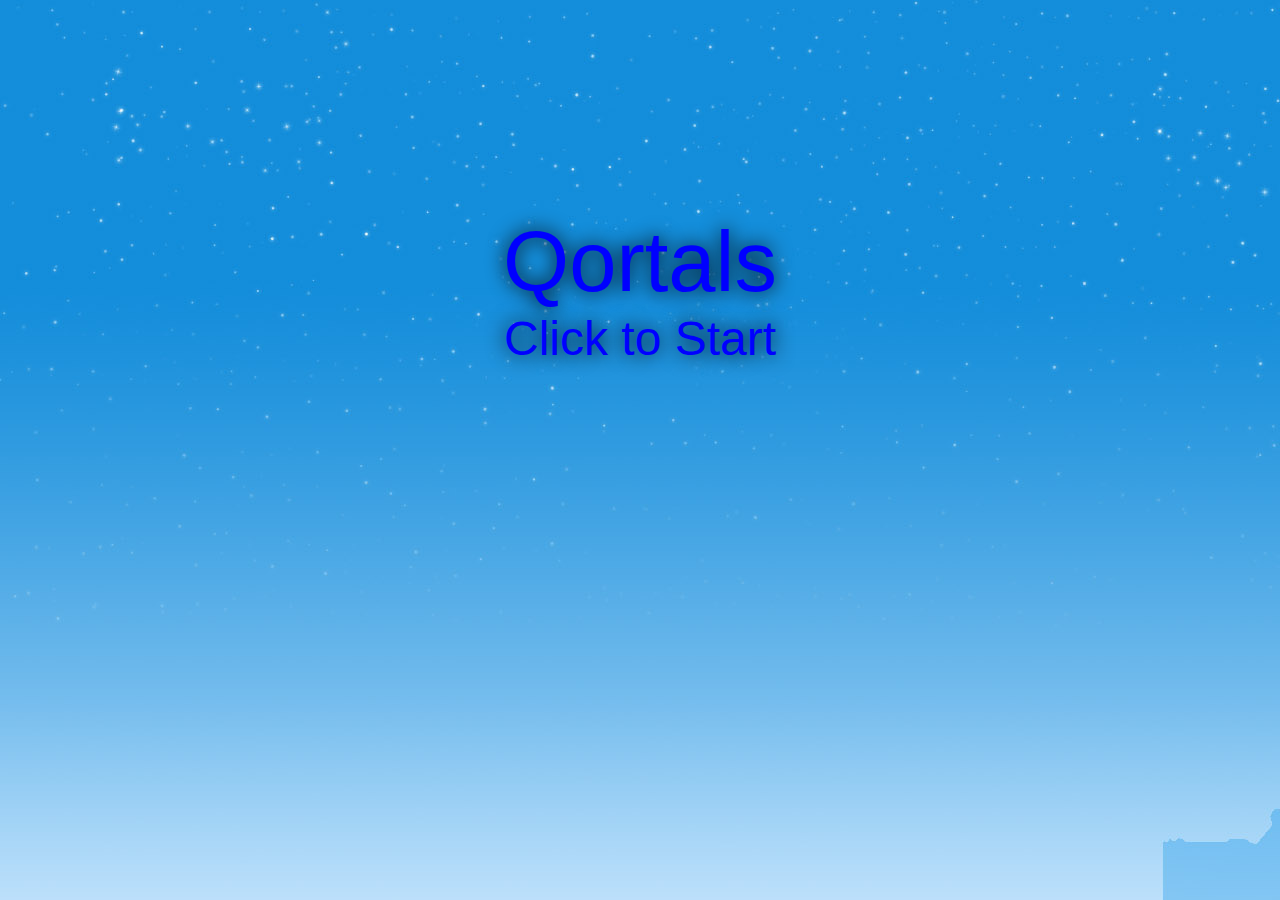
==== index.html @ bbe840f5 "before complete css changes" ====
<!DOCTYPE html>
<html>
<head>
    <title>Dungeon Game</title>
    <link rel="stylesheet" href="assets/css/index.css">
    <link rel="stylesheet" href="assets/css/attack.css">
</head>

<body onload="background();">

<div class="gameTitle">
    <span id="gamename">Qortals</span>
    <br/>
    <a href="#" id="startClicker" style="text-decoration: none;font-size:48px;color:blue;">Click to Start</a>
</div>
<div class="How">
    <div><img id="inst" src="assets/img/how_to.png" /></div>
    <div style="left: 74%;bottom: 6%; position: absolute">
        <a id="start" href="#" style="text-decoration: none;font-size:48px;color:blue;">Start</a>
    </div>
</div>

<div id="gameAttack_wrapper">
    <div id="splasher"></div>

    <div id="dungeons">

        <div id="player-hud">

            <div id="player-data">

                <div id="player-img-hud"><img style="width: 100%;height: 100%" src="assets/img/player.png"></div>
                <div id="player-name-hud">Player</div>

            </div>

            <div id="player-health-box-hud">

                <div id="player-Health-border-hud">

                    <div id='player-Health-hud'>

                        <div id="player-hp-hud"></div>

                    </div>

                </div>

                <div id="meter-box-health-hud">

                    <div id="player-health-val-hud">30% left</div>

                </div>

            </div>

            <div id="player-dice-hud"></div>

        </div>

        <table id="mainmatrix" border="1">
            <img id="dungeonBackground" />

            <tr>
                <td id="1"> <div id="11" class="matrix"></div> </td>
                <td id="2"> <div id="12" class="matrix"></div> </td>
                <td id="3"> <div id="13" class="matrix"></div> </td>
            </tr>

            <tr>
                <td id="4"> <div id="21" class="matrix"></div> </td>
                <td id="5"> <div id="22" class="matrix"></div> </td>
                <td id="6"> <div id="23" class="matrix"></div> </td>
            </tr>

            <tr>
                <td id="7"> <div id="31" class="matrix"></div> </td>
                <td id="8"> <div id="32" class="matrix"></div> </td>
                <td id="9"> <div id="33" class="matrix"></div> </td>
            </tr>
        </table>

        <div id="monster-card">
            <div id="monster-detail-box">
                <div id="monster-card-img"></div>
                <div id="monster-details">
                    <div id="heading">MONSTER CARD</div>
                    <table id="monster-detail-table" cellspacing="13%" >
                        <tr>
                            <td class="monster-card-scale">Name:</td>
                            <td><div id="monster-card-name" class=""></div></td>
                        </tr>
                        <tr>
                            <td class="monster-card-scale">Type:</td>
                            <td><div id="monster-card-type"></div></td>
                        </tr>
                        <tr>
                            <td class="monster-card-scale">Level:</td>
                            <td><div id="monster-card-level"></div></td>
                        </tr>
                        <tr>
                            <td class="monster-card-scale">Health:</td>
                            <td><div id="monster-card-health-box">
                                <div id="monster-card-Health-border" class="health-border">
                                    <div id='monster-card-Health'><div id="monster-card-hp"></div></div>
                                </div>
                            </div></td>
                        </tr>
                        <tr>
                            <td class="monster-card-scale">Dice:</td>
                            <td><div id="monster-card-dice-container">
                                <div id="monster-card-dice-num" style="display: none"></div>
                                <div id="monster-card-dice-img" class="total-dice-img"></div>
                            </div>

                            </td>
                        </tr>
                    </table>
                </div>
            </div>
            <div id="monster-card-desc">
                <span style="color: whitesmoke;margin: 1%;position: absolute;">Description:</span><br />
            </div>
            <div id="monster-card-btn">
                <button id="btn-continue" class="btn">Continue</button>
                <button id="btn-cancel" class="btn">Cancel</button>
            </div>
        </div>

    </div>

    <div id="fightArena">

        <div id="name-div">
            <div id="monster-name" class="names"></div>
            <div id="player-name" class="names">Player</div>
        </div>

        <div id="health-bar-box">
            <div class="meter-box-wrapper">
                <div id="monster-Health-border" class="health-border">
                    <div id='monster-Health'><div id="monster-hp"></div></div>
                    <div id="monster-max-hp" style="display: none"></div>

                </div>
                <div id="player-Health-border" class="health-border">
                    <div id='player-Health'><div id="player-hp"></div></div>
                </div>
            </div>
            <div id="meter-box-health">
                <div id="monster-health-val-box" class="health-val-box">
                    <div id="monster-health-val" class="value-display"></div>
                    <div id="monster-lvl" class="lvl-display">Lvl 2</div>
                </div>
                <div id="player-health-val-box" class="health-val-box">
                    <div id="player-health-val"></div>
                </div>

            </div>
        </div>

        <div id="battle-box-wrapper">
            <div id="monster" class="image-box scaling"></div>
            <div id="player" class="image-box scaling"><div id="player-box" style="height: 100%;width: 100%"><img id="player-img" src="assets/img/player.png"></div></div>
            <div id="dice-container">
                <div id="monster-dice" class="total-dice">
                    <div id="monster-dice-num" style="display: none"></div>
                    <div id="monster-dice-img" class="total-dice-img"></div>
                </div>
                <div id="player-dice" class="total-dice">
                    <div id="player-dice-num" style="display: none"></div>
                    <div id="player-dice-img" class="total-dice-img"></div>
                </div>
            </div>
        </div>

        <div id='diceBox'>
            <div id='die1' class='oneHidden'></div>
            <div id='die2' class='oneHidden'></div>
            <div id='die3' class='oneHidden'></div>
            <div id='die4' class='oneHidden'></div>
            <div id='die5' class='oneHidden'></div>
        </div>

        <div id="battleBtn">
            <button id="btnAttack" class="btn">Attack</button>
            <button id="btnRetreat" class="btn">Retreat</button>
        </div>

    </div>

    <div id="qcard">
        <div id="quiz-content" class="questioned">
            <div id="qquestion"></div>
            <div id="qid"></div>
            <ul id="answerBlock">
                <li class="answer" id="optax"></li>
                <li class="answer" id="optbx"></li>
                <li class="answer" id="optcx"></li>
                <li class="answer" id="optdx"></li>
            </ul>
            <div id="answerMsg"></div>
        </div>
    </div>

</div>

<div class="defeat">

    <div>Defeated</div>

    <br/>

    <a href="#" id="startAgainClicker">Click to Start Again</a>

</div>

<script src="assets/js/jquery-1.10.2.min.js"></script>

<script src="assets/js/modernizr-2.6.2.min.js"></script>
<script src="assets/js/dungeon-data.js"></script>
<script src="assets/js/custom.js"></script>
<script src="assets/js/questionbank.js"></script>
<script src="assets/js/jquery.flip.js"></script>
<script src="assets/js/jquery.flip.min.js"></script>
<!--<script src="assets/js/dice.js"></script>-->


</body>
</html>
---- assets/css/index.css ----
@font-face{
    font-family: header;
    src: url(../fonts/Heading.otf);
}
@font-face{
    font-family: sub-header;
    src: url(../fonts/SubHeading.ttf);
}
@font-face{
    font-family: text;
    src: url(../fonts/Text.ttf);
}
body
{
    margin:0%;
    padding:0%;
}

#gameAttack_wrapper {
    width: 640px;
    height: 480px;
    margin: auto;
    border: 0;
    /*border-collapse: collapse;*/
    background-color: #000;
    position: relative;
}

#mainmatrix {
    width: 640px;
    height: 429px;
    margin: 8% 0 0 0;
    border: 0;
    border-collapse: collapse;
    background-color: #000;
}
/*
    Defines styling for each individual grid on the map.
*/
#mainmatrix td
{
    padding:20px;
    width:33%;
    height:33%;
    border:1px solid darkslategray;
    text-align:center;
    vertical-align:middle;
}
/*
    Defines styling for the images on the grid map.
*/
#mainmatrix td img
{
    width:96px;
    height:96px;
}

#dungeons {
    display: none;
    position: absolute;
}

#qcard, #qid{
    display: none;
    width: 80%;
}
#quiz-content
{ width: 41%;
    /*height: 35%;*/
    border: 2px solid white;
    top: 20%;
    position: absolute;
    left: 25%;
    border-radius: 10px;
    padding: 2px 4px 3px 2px;
    display: none;
    z-index: 2;
    /*background-color: black;*/
    background-color: rgba(0,0,0,0.7);
}
#qquestion{
    color: #ffffff;
    padding: 5px;
}
#bulletA {
    background: #a34f32;
}
#bulletB {
    background: #7255ff;
}
#bulletC {
    background: #8b9f20;
}
#bulletD {
    background: #ffcf57;
}
#answerBlock {
    list-style: none;
    padding-left: 12%;
}
#answerMsg {
    display: none;
    color: black;
    font-size: 1.6em;
    line-height: 1;
    margin-bottom: 10px;
    margin-top: 10px;
    text-align: center;
}
.answer-bullet {
    width: 20px;
    height: 20px;
    display: inline-block;
    vertical-align: middle;
    padding: 5px;
    border-radius: 50%;
    margin-right: 10px;
    text-align: center;
    color: black;
}
#answerBlock li {
    margin-bottom: 2px;
    margin-left: -39px;
    cursor: pointer;
}
#answerBlock li:hover {
    font-weight: bold;
}

.gameTitle {
    color: blue;
    font-family: "Impact", sans-serif;
    font-size: 85px;
    height: 640px;
    line-height: 64px;
    margin: 18% auto 0;
    text-align: center;
    text-shadow: 0 0 20px black;
    width: 960px;
}

#startClicker {
    text-decoration: none;
    font-size: 48px;
    color: blue;

}
.How{
    display: none;
    position: absolute;
    font-family: "Impact",sans-serif;
    text-align: center;
    text-shadow: 0 0 20px white;
}

@media screen and (max-width: 650px)and (max-height: 500px) {
    .gameTitle {
        color: blue;
        font-family: "Impact", sans-serif;
        font-size: 50px;
        height: 480px;
        line-height: 62px;
        margin: 24% auto 0;
        text-align: center;
        text-shadow: 0 0 20px white;
        width: 640px;
    }

    #startClicker {
        text-decoration: none;
        font-size: 30px !important;
        color: #ffffff;

    }
    .How{
        display: none;
        position: absolute;
        font-family: "Impact",sans-serif;
        text-align: center;
        text-shadow: 0 0 20px white;
    }
}
#player-hud {
    width: 100%;
    height: 10%;
    position: absolute;
    /*border: 1px solid green;*/
}
#player-data {
    width: 30%;
    height: 100%;
    border: 1px solid #ffffff;
    /*position: absolute;*/
    float: left;
}
#player-img-hud {
    height: 100%;
    width: 23%;
    /*border: 1px solid blue;*/
    /*position: absolute;*/
    float: left;
}
#player-name-hud {
    width: 75%;
    /*height: 100%;*/
    /*position: absolute;*/
    float: left;
    /*border: 1px solid yellow;*/
    text-align: center;
    color: #ffffff;
    padding-top: 5%;
}
#player-dice-hud {
    float: left;
    border: 1px solid #ffffff;
    height: 100%;
    width: 37%;
}
#player-health-box-hud {
    width: 32%;
    height: 100%;
    /*border: 1px solid pink;*/
    float: left;
}
#player-Health-border-hud {
    width: 99%;
    height: 40%;
    background-color: #ffffff;
    /*border: 1px solid yellow;*/
    /*position: absolute;*/
    border-radius: 10px;
}
#player-Health-hud {
    background: none repeat scroll 0 0 blue;
    border-radius: 10px;
    width: 99%;
    height: 100%;
    right: 0;
    float: right;
}
#player-hp-hud {
    text-align: center;
}
#meter-box-health-hud {
    /*border: 1px solid sandybrown;*/
    float: right;
    height: 50%;
    width: 100%;
}
#player-health-val-hud {
    text-align: center;
    color: #ffffff;
    margin-top: 1%;
}
#splasher {
    /*border: 1px solid red;*/
    font-size: 2em;
    text-align: center;
    font-family: "Impact", sans-serif;
    position: absolute;
    z-index: 99;
    top: 25%;
    left: 25%;
    width: 50%;
    text-shadow: black 0 0 20px;
    color: white;
    /*display: none;*/
}

#heading{
    bottom: 98%;
    color: whitesmoke;
    font-family: header;
    font-size: 25px;
    left: 15%;
    position: absolute;
    width: 100%;
    font-stretch: extra-expanded;
}

#monster-card{
    border: 1px solid white;
    height: 400px;
    left: 12%;
    position: absolute;
    top: 49px;
    width: 500px;
    display: none;
}
#monster-card-btn{
    left: 34%;
    position: absolute;
    top: 86%;
}
#monster-detail-box{
    width: 100%;
    height: 50%;
    /*border: 1px solid red;*/
}

#monster-card-img{
    border: 1px solid whitesmoke;
    height: 48%;
    margin: 4%;
    position: absolute;
    top: -1%;
    width: 29%;
}
#monster-details{
    /*border: 1px solid green;*/
    float: right;
    height: 45%;
    left: 34%;
    margin: 4%;
    position: absolute;
    top: 15px;
    width: 57%;
}
#monster-card-desc{
    border: 1px solid white;
    height: 25%;
    left: 4%;
    position: absolute;
    top: 56%;
    width: 91%;
}

#monster-card-hp {
    font-size: 10px;
    height: 50%;
    position: absolute;
    top: 0;
    width: 100%;
    text-align: center;
}
#monster-card-Health-val {
    background: none repeat scroll 0 0 red;
    width: 100%;
    height: 100%;
    border-radius: 10px;
    float: right;
}
#monster-detail-table {
    color: whitesmoke;
    height: 17%;
    position: absolute;
    width: 100%;
}

.monster-card-scale{
    width: 30%;
    font-family: sub-header;
}

#monster-card-Health-border{
    border: 1px solid #ffffff;
    border-radius: 10px;
    height: 6%;
    position: absolute;
    top: 66%;
    width: 55%;
}
#monster-card-Health {
    background: none repeat scroll 0 0 red;
    width: 100%;
    height: 100%;
    border-radius: 10px;
    float: left;
}
---- assets/css/attack.css ----
#fightArena {
    /*border: 1px solid red;*/
    height: 100%;
    position: absolute;
    width: 100%;
    display: none;
    background-color: rgba(0, 0, 0, 0.7);
}

#name-div {
    width: 100%;
    height: 5%;
    /*border: 1px solid yellow;*/
    top: 2%;
    position: absolute;
}

.names {
    height: 100%;
    width: 35%;
    text-align: center;
    /*border: 1px solid green;*/

}

#monster-name {
    color: red;
    float: right;
    position: absolute;
    right: 1%;
}

#player-name {
    float: left;
    color: blue;
    position: absolute;
}

#health-bar-box {
    width: 100%;
    height: 8%;
    /*border: 1px solid green;*/
    top: 8%;
    position: absolute;
}

.meter-box-wrapper {
    /*border: 1px solid red;*/
    height: 50%;
    width: 100%;
    position: absolute;
}

.health-border {
    border: 1px solid #ffffff; /*border column*/
    height: 100%;
    width: 35%;
    border-radius: 10px;
}

#monster-Health-border {
    float: right;
    margin-right: 1%;
    position: absolute;
    left:62% ;
}

#monster-hp {
    /*border: 1px solid green;*/
    text-align: center;
}



#player-Health-border {
    float: left;
    margin-left: 1%;
    position: absolute
}
#player-hp {
    /*border: 1px solid green;*/
    text-align: center;
}

#monster-Health {
    background: none repeat scroll 0 0 red;
    width: 100%;
    height: 100%;
    border-radius: 10px;
    float: right;
}

#player-Health {
    background: none repeat scroll 0 0 blue;
    border-radius: 10px;
    width: 100%;
    height: 100%;
    right: 0;
    float: left;
}

#meter-box-health {
    /*border: 1px solid blue;*/
    height: 50%;
    position: absolute;
    top: 50%;
    width: 100%;
}

.health-val-box {
    height: 100%;
    width: 35%;
    /*border: 1px solid deeppink;*/
}

#monster-health-val-box {
    float: right;
    left: 62%;
    position: absolute;
}

#player-health-val-box {
    float: left;
    left: -5%;
    position: absolute;
}

.value-display {
    height: 100%;
    width: 70%;
    /*border: 1px solid #ffffff;*/
    float: left;
    color: #ffffff;
    font-size: 12px;
    text-align: center;
    margin-top: 2%;

}

#player-health-val {
    height: 100%;
    width: 100%;
    /*border: 1px solid #ffffff;*/
    float: left;
    color: #ffffff;
    font-size: 12px;
    text-align: center;
    margin-top: 2%;
}

.lvl-display {
    color: red;
    float: right;
    height: 100%;
    /*position: absolute;*/
    text-align: center;
    width: 26%;
    font-size: 12px;
    margin-top: 2%;
}

#battle-box-wrapper {
    /*border: 1px solid green;*/
    height: 50%;
    position: absolute;
    top: 18%;
    width: 97%;
}

.image-box {
    /*box-shadow: 0 0 0 0 rgba(255, 0, 0, 1);*/
    height: 50%;
    margin: 5%;
    position: absolute;
    top: 12%;
    width: 20%;
    /*border: 1px solid green;*/
    /*-webkit-box-shadow: 0px 0px 0px 0px rgba(255,0,0,1);*/
    /*-moz-box-shadow: 0px 0px 0px 0px rgba(255,0,0,1);*/
    /*box-shadow: 0px 0px 0px 0px rgba(255,0,0,1);*/
}

#monster {
    /*background-image: url('../img/m3.png');*/
    /*background-repeat: no-repeat;*/
    /*color: #ffffff;*/
    float: right;
    height: 90%;
    opacity: 0.5;
    position: absolute;
    right: 1%;
    top: -1%;
    width: auto;
}

#monster-img {
    -webkit-box-shadow: 0px 0px 0px 0px rgba(255,0,0,1);
    -moz-box-shadow: 0px 0px 0px 0px rgba(255,0,0,1);
    box-shadow: 0px 0px 0px 0px rgba(255,0,0,1);
}

#player {
    float: left;
    height: 90%;
    position: absolute;
    top: 1%;
    width: auto;
    /*-webkit-box-shadow: 0px 0px 0px 0px rgba(0,0,255,1);*/
    /*-moz-box-shadow: 0px 0px 0px 0px rgba(0,0,255,1);*/
    /*box-shadow: 0px 0px 0px 0px rgba(0,0,255,1);*/
}
#player-img{
    width: 100%;
    height: 100%;
}
#dice-container{
    width: 100%;
    height: 40px;
    bottom: 85%;
    position: absolute;
    left: 3%;
}
.total-dice{
    /*border: 1px solid #0066FF;*/
    height: 100%;
    width: 35%;
    position: absolute;

}
#monster-dice{
    float: right;
    right: 1%;
}

#player-dice{
    float: left;
    left: 1%;
    position: absolute;
}
.total-dice-img{
    width: 100%;
    height: 100%;
    /*background-color: yellow;*/
}
#diceBox {
    border: 5px solid whitesmoke;
    border-radius: 5px;
    bottom: 14%;
    left: 25%;
    position: absolute;
    z-index: 0;
    /*width: 20%;*/
    /*display: none;*/
}

.shown1, .shown3, .shown5 {
    background-image: url('../img/diceroll.png');

    -webkit-animation: play 1s steps(17) infinite;
    -moz-animation: play 1s steps(17) infinite;
    -ms-animation: play 1s steps(17) infinite;
    -o-animation: play 1s steps(17) infinite;
    animation: play 1s steps(17) infinite;
}

.shown2, .shown4 {
    background-image: url('../img/dicerollrev.png');

    -webkit-animation: play 1s steps(17) infinite;
    -moz-animation: play 1s steps(17) infinite;
    -ms-animation: play 1s steps(17) infinite;
    -o-animation: play 1s steps(17) infinite;
    animation: play 1s steps(17) infinite;
}

#die1, #die2, #die3, #die4, #die5 {
    width: 64px;
    height: 65px;
    display: inline-block;

}

#roll {
    padding: 5px;
    display: inline-block;
    background-color: #FFF;
    border-radius: 5px;
    margin: 5px 5px 0px 5px;
}

@-webkit-keyframes play {
    from {
        background-position: 0px;
    }
    to {
        background-position: -1100px;
    }
}

@-moz-keyframes play {
    from {
        background-position: 0px;
    }
    to {
        background-position: -1100px;
    }
}

@-ms-keyframes play {
    from {
        background-position: 0px;
    }
    to {
        background-position: -1100px;
    }
}

@-o-keyframes play {
    from {
        background-position: 0px;
    }
    to {
        background-position: -1100px;
    }
}

@keyframes play {
    from {
        background-position: 0px;
    }
    to {
        background-position: -1100px;
    }
}

.btn {
    width: 80px;
    height: 40px;
}

#battleBtn {
    bottom: 4%;
    left: 38%;
    position: absolute;
}
#startAgainClicker{
    text-decoration: none;
    font-size:48%;
    color:cornflowerblue;
}
.defeat{
    height: 480px;
    /*margin-top: 18%;*/
    /*position: absolute;*/
    width: 640px;
    display: none;
    text-align: center;
    font-size: 30px;
    margin-top: 25%;
}

.image-scale{
    height: 100%;
    width: 100%;
}




/*----------------------------------floating----------------------------------------------*/
.floating{
    float: left;
    -webkit-animation-name: Floatingx;
    -webkit-animation-duration: 3s;
    -webkit-animation-iteration-count: infinite;
    -webkit-animation-timing-function: ease-in-out;
    -moz-animation-name: Floating;
    -moz-animation-duration: 3s;
    -moz-animation-iteration-count: infinite;
    -moz-animation-timing-function: ease-in-out;
    margin-left: 30px;
    margin-top: 5px;

}

@-webkit-keyframes Floatingx{
    from {-webkit-transform:translate(0, 0px);}
    65% {-webkit-transform:translate(0, 15px);}
    to {-webkit-transform: translate(0, -0px);    }
}

@-moz-keyframes Floating{
    from {-moz-transform:translate(0, 0px);}
    65% {-moz-transform:translate(0, 15px);}
    to {-moz-transform: translate(0, -0px);}
}

.scaling{
    float: left;
    -webkit-animation-name: scalex;
    -webkit-animation-duration:3s;
    -webkit-animation-iteration-count:infinite;
    -webkit-animation-timing-function:ease-in-out;
    -moz-animation-name: scale;
    -moz-animation-duration:3s;
    -moz-animation-iteration-count:infinite;
    -moz-animation-timing-function:ease-in-out;
}

@-webkit-keyframes scalex{
    from {-webkit-transform: scale(0.9);}
    65% {-webkit-transform: scale(1.0);}
    to {-webkit-transform: scale(0.9);}
}

@-moz-keyframes scale{
    from {-moz-transform: scale(0.9);}
    65% {-moz-transform: scale(1.0);}
    to {-moz-transform: scale(0.9);}
}
/*------------------------------end--------------------------------------*/
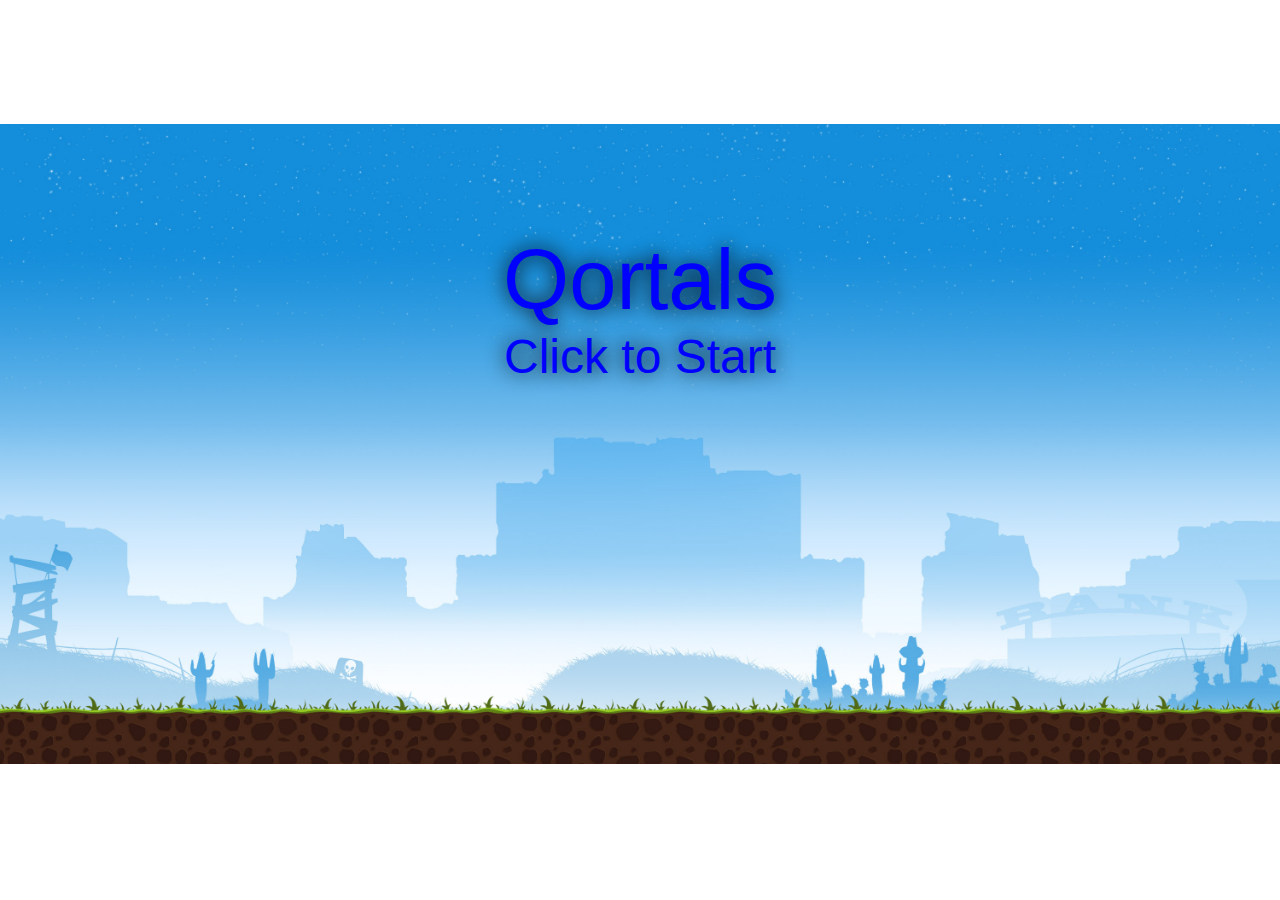
==== commit 3c2a51d2: "minimap layout done" ====
--- a/index.html
+++ b/index.html
@@ -8,6 +8,8 @@
 
 <body onload="background();">
 
+<!--<div id="background"></div>-->
+<img id="background" src="" />
 <div class="gameTitle">
     <span id="gamename">Qortals</span>
     <br/>
@@ -21,74 +23,52 @@
 </div>
 
 <div id="gameAttack_wrapper">
-    <div id="splasher"></div>
+    <div id="player-hud">
+        <div id="player-data">
+            <div id="player-img-hud"><img style="width: 100%;height: 100%" src="assets/img/player.png"></div>
+            <div id="player-name-hud">Player</div>
+        </div>
+        <div id="player-health-box-hud">
+            <div id="player-Health-border-hud">
+                <div id='player-Health-hud'>
+                    <div id="player-hp-hud"></div>
+                </div>
+            </div>
+            <div id="meter-box-health-hud">
+                <div id="player-health-val-hud">30% left</div>
+            </div>
+        </div>
+        <div id="player-dice-hud"></div>
+    </div>
 
     <div id="dungeons">
-
-        <div id="player-hud">
-
-            <div id="player-data">
-
-                <div id="player-img-hud"><img style="width: 100%;height: 100%" src="assets/img/player.png"></div>
-                <div id="player-name-hud">Player</div>
-
-            </div>
-
-            <div id="player-health-box-hud">
-
-                <div id="player-Health-border-hud">
-
-                    <div id='player-Health-hud'>
-
-                        <div id="player-hp-hud"></div>
-
-                    </div>
-
-                </div>
-
-                <div id="meter-box-health-hud">
-
-                    <div id="player-health-val-hud">30% left</div>
-
-                </div>
-
-            </div>
-
-            <div id="player-dice-hud"></div>
-
-        </div>
+        <div id="toMap">minimap</div>
 
         <table id="mainmatrix" border="1">
-            <img id="dungeonBackground" />
-
             <tr>
                 <td id="1"> <div id="11" class="matrix"></div> </td>
                 <td id="2"> <div id="12" class="matrix"></div> </td>
                 <td id="3"> <div id="13" class="matrix"></div> </td>
             </tr>
-
             <tr>
                 <td id="4"> <div id="21" class="matrix"></div> </td>
                 <td id="5"> <div id="22" class="matrix"></div> </td>
                 <td id="6"> <div id="23" class="matrix"></div> </td>
             </tr>
-
             <tr>
                 <td id="7"> <div id="31" class="matrix"></div> </td>
                 <td id="8"> <div id="32" class="matrix"></div> </td>
                 <td id="9"> <div id="33" class="matrix"></div> </td>
             </tr>
         </table>
-
         <div id="monster-card">
             <div id="monster-detail-box">
                 <div id="monster-card-img"></div>
                 <div id="monster-details">
-                    <div id="heading">MONSTER CARD</div>
                     <table id="monster-detail-table" cellspacing="13%" >
                         <tr>
                             <td class="monster-card-scale">Name:</td>
-                            <td><div id="monster-card-name" class=""></div></td>
+                            <td><div id="monster-card-name"></div></td>
                         </tr>
                         <tr>
                             <td class="monster-card-scale">Type:</td>
@@ -112,7 +92,6 @@
                                 <div id="monster-card-dice-num" style="display: none"></div>
                                 <div id="monster-card-dice-img" class="total-dice-img"></div>
                             </div>
-
                             </td>
                         </tr>
                     </table>
@@ -127,21 +106,48 @@
             </div>
         </div>
 
-    </div>
+        <div id="minimap">
+            <img class="mini" id="Purple" src="" />
+            <img class="mini" id="Blue" src="" />
+            <img class="mini" id="Green" src="" />
+            <img class="mini" id="Yellow" src="" />
+            <img class="mini" id="Orange" src="" />
+            <img class="mini" id="Red" src="" />
+            <table id="minimapmatrix">
+                <tr>
+                    <td id="m1"><div id="m11" class="minimatrix"></div> </td>
+                    <td id="m2"><div id="m12" class="minimatrix"></div> </td>
+                    <td id="m3"><div id="m13" class="minimatrix"></div> </td>
+                </tr>
+                <tr>
+                    <td id="m4"><div id="m21" class="minimatrix"></div> </td>
+                    <td id="m5"><div id="m22" class="minimatrix"></div> </td>
+                    <td id="m6"><div id="m23" class="minimatrix"></div> </td>
+                </tr>
+                <tr>
+                    <td id="m7"><div id="m31" class="minimatrix"></div> </td>
+                    <td id="m8"><div id="m32" class="minimatrix"></div> </td>
+                    <td id="m9"><div id="m33" class="minimatrix"></div> </td>
+                </tr>
+            </table>
+        </div>
+
+    </div>
+
+
+
+
 
     <div id="fightArena">
-
         <div id="name-div">
             <div id="monster-name" class="names"></div>
             <div id="player-name" class="names">Player</div>
         </div>
-
         <div id="health-bar-box">
             <div class="meter-box-wrapper">
                 <div id="monster-Health-border" class="health-border">
                     <div id='monster-Health'><div id="monster-hp"></div></div>
                     <div id="monster-max-hp" style="display: none"></div>
-
                 </div>
                 <div id="player-Health-border" class="health-border">
                     <div id='player-Health'><div id="player-hp"></div></div>
@@ -155,10 +161,8 @@
                 <div id="player-health-val-box" class="health-val-box">
                     <div id="player-health-val"></div>
                 </div>
-
-            </div>
-        </div>
-
+            </div>
+        </div>
         <div id="battle-box-wrapper">
             <div id="monster" class="image-box scaling"></div>
             <div id="player" class="image-box scaling"><div id="player-box" style="height: 100%;width: 100%"><img id="player-img" src="assets/img/player.png"></div></div>
@@ -173,7 +177,6 @@
                 </div>
             </div>
         </div>
-
         <div id='diceBox'>
             <div id='die1' class='oneHidden'></div>
             <div id='die2' class='oneHidden'></div>
@@ -181,12 +184,10 @@
             <div id='die4' class='oneHidden'></div>
             <div id='die5' class='oneHidden'></div>
         </div>
-
         <div id="battleBtn">
             <button id="btnAttack" class="btn">Attack</button>
             <button id="btnRetreat" class="btn">Retreat</button>
         </div>
-
     </div>
 
     <div id="qcard">
@@ -202,17 +203,12 @@
             <div id="answerMsg"></div>
         </div>
     </div>
-
 </div>
 
 <div class="defeat">
-
     <div>Defeated</div>
-
     <br/>
-
     <a href="#" id="startAgainClicker">Click to Start Again</a>
-
 </div>
 
 <script src="assets/js/jquery-1.10.2.min.js"></script>
@@ -221,8 +217,6 @@
 <script src="assets/js/dungeon-data.js"></script>
 <script src="assets/js/custom.js"></script>
 <script src="assets/js/questionbank.js"></script>
-<script src="assets/js/jquery.flip.js"></script>
-<script src="assets/js/jquery.flip.min.js"></script>
 <!--<script src="assets/js/dice.js"></script>-->
 
 
--- a/assets/css/index.css
+++ b/assets/css/index.css
@@ -1,15 +1,3 @@
-@font-face{
-    font-family: header;
-    src: url(../fonts/Heading.otf);
-}
-@font-face{
-    font-family: sub-header;
-    src: url(../fonts/SubHeading.ttf);
-}
-@font-face{
-    font-family: text;
-    src: url(../fonts/Text.ttf);
-}
 body
 {
     margin:0%;
@@ -21,25 +9,32 @@
     height: 480px;
     margin: auto;
     border: 0;
-    /*border-collapse: collapse;*/
-    background-color: #000;
+    background: rgba(0, 0, 0, 0.5);
     position: relative;
 }
 
+.matrix {
+    height: 100%;
+    width: 100%;
+}
+
 #mainmatrix {
-    width: 640px;
-    height: 429px;
-    margin: 8% 0 0 0;
-    border: 0;
+    align-self: center;
+    display:block;
+    background-color: rgba(0, 0, 0, 0.5);
+    border: 0 none;
     border-collapse: collapse;
-    background-color: #000;
+    height: 400px;
+    margin-left:10%;
+    margin-top: 10%;
+    width: 400px;
 }
 /*
     Defines styling for each individual grid on the map.
 */
 #mainmatrix td
 {
-    padding:20px;
+    padding:1%;
     width:33%;
     height:33%;
     border:1px solid darkslategray;
@@ -51,8 +46,8 @@
 */
 #mainmatrix td img
 {
-    width:96px;
-    height:96px;
+    width:65%;
+    height:auto;
 }
 
 #dungeons {
@@ -152,6 +147,264 @@
     text-align: center;
     text-shadow: 0 0 20px white;
 }
+
+
+#player-hud {
+    width: 100%;
+    height: 15%;
+    position:absolute;
+    overflow: auto;
+}
+#player-data {
+    width: 30%;
+    height: 100%;
+    border: 1px solid #ffffff;
+    float: left;
+}
+#player-img-hud {
+    height: 100%;
+    width: 23%;
+    float: left;
+}
+#player-name-hud {
+    width: 75%;
+    float: left;
+    text-align: center;
+    color: #ffffff;
+    padding-top: 5%;
+}
+#player-dice-hud {
+    float: left;
+    border: 1px solid #ffffff;
+    height: 100%;
+    width: 37%;
+}
+#player-health-box-hud {
+    width: 32%;
+    height: 100%;
+    float: left;
+}
+#player-Health-border-hud {
+    width: 99%;
+    height: 40%;
+    background-color: #ffffff;
+    border-radius: 10px;
+}
+#player-Health-hud {
+    background: none repeat scroll 0 0 blue;
+    border-radius: 10px;
+    width: 99%;
+    height: 100%;
+    right: 0;
+    float: right;
+}
+#player-hp-hud {
+    text-align: center;
+}
+#meter-box-health-hud {
+    float: right;
+    height: 50%;
+    width: 100%;
+}
+#player-health-val-hud {
+    text-align: center;
+    color: #ffffff;
+    margin-top: 1%;
+}
+#splasher {
+    font-size: 2em;
+    text-align: center;
+    font-family: "Impact", sans-serif;
+    position: absolute;
+    z-index: 99;
+    top: 25%;
+    left: 25%;
+    width: 50%;
+    text-shadow: black 0 0 20px;
+    color: white;
+    /*display: none;*/
+}
+
+
+
+#monster-card{
+    border: 1px solid whitesmoke;
+    height: 400px;
+    left: 12%;
+    position: absolute;
+    top: 49px;
+    width: 500px;
+    background-color: rgba(20, 20, 20, 0.9);
+    border-radius: 10px;
+    display: none;
+}
+#monster-card-btn{
+    left: 34%;
+    position: absolute;
+    top: 86%;
+}
+#monster-detail-box{
+    width: 100%;
+    height: 50%;
+    /*border: 1px solid red;*/
+}
+
+#monster-card-img{
+    border: 1px solid whitesmoke;
+    height: 90%;
+    width: 29%;
+    margin: 4%;
+    border-radius: 5px;
+}
+#monster-details{
+    /*border: 1px solid green;*/
+    float: right;
+    height: 45%;
+    left: 34%;
+    margin: 4%;
+    position: absolute;
+    top: 0;
+    width: 57%;
+}
+#monster-card-desc{
+    border: 1px solid white;
+    height: 25%;
+    left: 4%;
+    position: absolute;
+    top: 56%;
+    width: 91%;
+    border-radius: 5px;
+}
+
+#monster-card-hp {
+    font-size: 10px;
+    height: 50%;
+    position: absolute;
+    top: 0;
+    width: 100%;
+    text-align: center;
+}
+#monster-card-Health-val {
+    background: none repeat scroll 0 0 red;
+    width: 100%;
+    height: 100%;
+    border-radius: 10px;
+    float: right;
+}
+#monster-detail-table {
+    color: whitesmoke;
+    width: 100%;
+
+}
+
+.monster-card-scale{
+    width: 30%;
+}
+
+#monster-card-Health-border{
+    border: 1px solid #ffffff;
+    border-radius: 10px;
+    height: 6%;
+    position: absolute;
+    top: 66%;
+    width: 55%;
+}
+#monster-card-Health {
+    background: none repeat scroll 0 0 red;
+    width: 100%;
+    height: 100%;
+    border-radius: 10px;
+    float: left;
+}
+
+
+#minimap {
+    position: absolute;
+    height: 100%;
+    width: 100%;
+}
+
+#Purple {
+    position: absolute;
+    height: 500%;
+    left: 400%;
+    top: 0%;
+}
+
+#Blue {
+    position: absolute;
+    height: 500%;
+    left: 700%;
+    top: 500%;
+}
+
+#Green {
+    position: absolute;
+    height: 500%;
+    left: 700%;
+    top: 1300%;
+}
+
+#Yellow {
+    position: absolute;
+    height: 500%;
+    left: 400%;
+    top: 1800%;
+}
+
+#Orange {
+    position: absolute;
+    height: 500%;
+    left: 100%;
+    top: 1300%;
+}
+
+#Red {
+    position: absolute;
+    height: 500%;
+    left: 100%;
+    top: 500%;
+}
+
+#minimapmatrix {
+    width:50%;
+    height: 50%;
+    /*margin:auto;*/
+    /*border: 1px solid whitesmoke;*/
+    border-collapse:collapse;
+    background-color: #000;
+    position: absolute;
+    left: 280%;
+    top: 560%;
+    color: white;
+}
+
+#minimapmatrix td {
+    text-align: center;
+    padding: 3px;
+    align: center;
+    vertical-align: middle;
+    border: 1px solid whitesmoke;
+}
+
+.minimatrix {
+    min-width: 80px;
+    max-width: 80px;
+
+    min-height: 70px;
+    max-height: 70px;
+}
+
+body {
+    background-repeat: no-repeat;
+    background-size: contain;
+    background-position: center;
+}
+
+
+
+
+
 
 @media screen and (max-width: 650px)and (max-height: 500px) {
     .gameTitle {
@@ -179,191 +432,4 @@
         text-align: center;
         text-shadow: 0 0 20px white;
     }
-}
-#player-hud {
-    width: 100%;
-    height: 10%;
-    position: absolute;
-    /*border: 1px solid green;*/
-}
-#player-data {
-    width: 30%;
-    height: 100%;
-    border: 1px solid #ffffff;
-    /*position: absolute;*/
-    float: left;
-}
-#player-img-hud {
-    height: 100%;
-    width: 23%;
-    /*border: 1px solid blue;*/
-    /*position: absolute;*/
-    float: left;
-}
-#player-name-hud {
-    width: 75%;
-    /*height: 100%;*/
-    /*position: absolute;*/
-    float: left;
-    /*border: 1px solid yellow;*/
-    text-align: center;
-    color: #ffffff;
-    padding-top: 5%;
-}
-#player-dice-hud {
-    float: left;
-    border: 1px solid #ffffff;
-    height: 100%;
-    width: 37%;
-}
-#player-health-box-hud {
-    width: 32%;
-    height: 100%;
-    /*border: 1px solid pink;*/
-    float: left;
-}
-#player-Health-border-hud {
-    width: 99%;
-    height: 40%;
-    background-color: #ffffff;
-    /*border: 1px solid yellow;*/
-    /*position: absolute;*/
-    border-radius: 10px;
-}
-#player-Health-hud {
-    background: none repeat scroll 0 0 blue;
-    border-radius: 10px;
-    width: 99%;
-    height: 100%;
-    right: 0;
-    float: right;
-}
-#player-hp-hud {
-    text-align: center;
-}
-#meter-box-health-hud {
-    /*border: 1px solid sandybrown;*/
-    float: right;
-    height: 50%;
-    width: 100%;
-}
-#player-health-val-hud {
-    text-align: center;
-    color: #ffffff;
-    margin-top: 1%;
-}
-#splasher {
-    /*border: 1px solid red;*/
-    font-size: 2em;
-    text-align: center;
-    font-family: "Impact", sans-serif;
-    position: absolute;
-    z-index: 99;
-    top: 25%;
-    left: 25%;
-    width: 50%;
-    text-shadow: black 0 0 20px;
-    color: white;
-    /*display: none;*/
-}
-
-#heading{
-    bottom: 98%;
-    color: whitesmoke;
-    font-family: header;
-    font-size: 25px;
-    left: 15%;
-    position: absolute;
-    width: 100%;
-    font-stretch: extra-expanded;
-}
-
-#monster-card{
-    border: 1px solid white;
-    height: 400px;
-    left: 12%;
-    position: absolute;
-    top: 49px;
-    width: 500px;
-    display: none;
-}
-#monster-card-btn{
-    left: 34%;
-    position: absolute;
-    top: 86%;
-}
-#monster-detail-box{
-    width: 100%;
-    height: 50%;
-    /*border: 1px solid red;*/
-}
-
-#monster-card-img{
-    border: 1px solid whitesmoke;
-    height: 48%;
-    margin: 4%;
-    position: absolute;
-    top: -1%;
-    width: 29%;
-}
-#monster-details{
-    /*border: 1px solid green;*/
-    float: right;
-    height: 45%;
-    left: 34%;
-    margin: 4%;
-    position: absolute;
-    top: 15px;
-    width: 57%;
-}
-#monster-card-desc{
-    border: 1px solid white;
-    height: 25%;
-    left: 4%;
-    position: absolute;
-    top: 56%;
-    width: 91%;
-}
-
-#monster-card-hp {
-    font-size: 10px;
-    height: 50%;
-    position: absolute;
-    top: 0;
-    width: 100%;
-    text-align: center;
-}
-#monster-card-Health-val {
-    background: none repeat scroll 0 0 red;
-    width: 100%;
-    height: 100%;
-    border-radius: 10px;
-    float: right;
-}
-#monster-detail-table {
-    color: whitesmoke;
-    height: 17%;
-    position: absolute;
-    width: 100%;
-}
-
-.monster-card-scale{
-    width: 30%;
-    font-family: sub-header;
-}
-
-#monster-card-Health-border{
-    border: 1px solid #ffffff;
-    border-radius: 10px;
-    height: 6%;
-    position: absolute;
-    top: 66%;
-    width: 55%;
-}
-#monster-card-Health {
-    background: none repeat scroll 0 0 red;
-    width: 100%;
-    height: 100%;
-    border-radius: 10px;
-    float: left;
-}
+}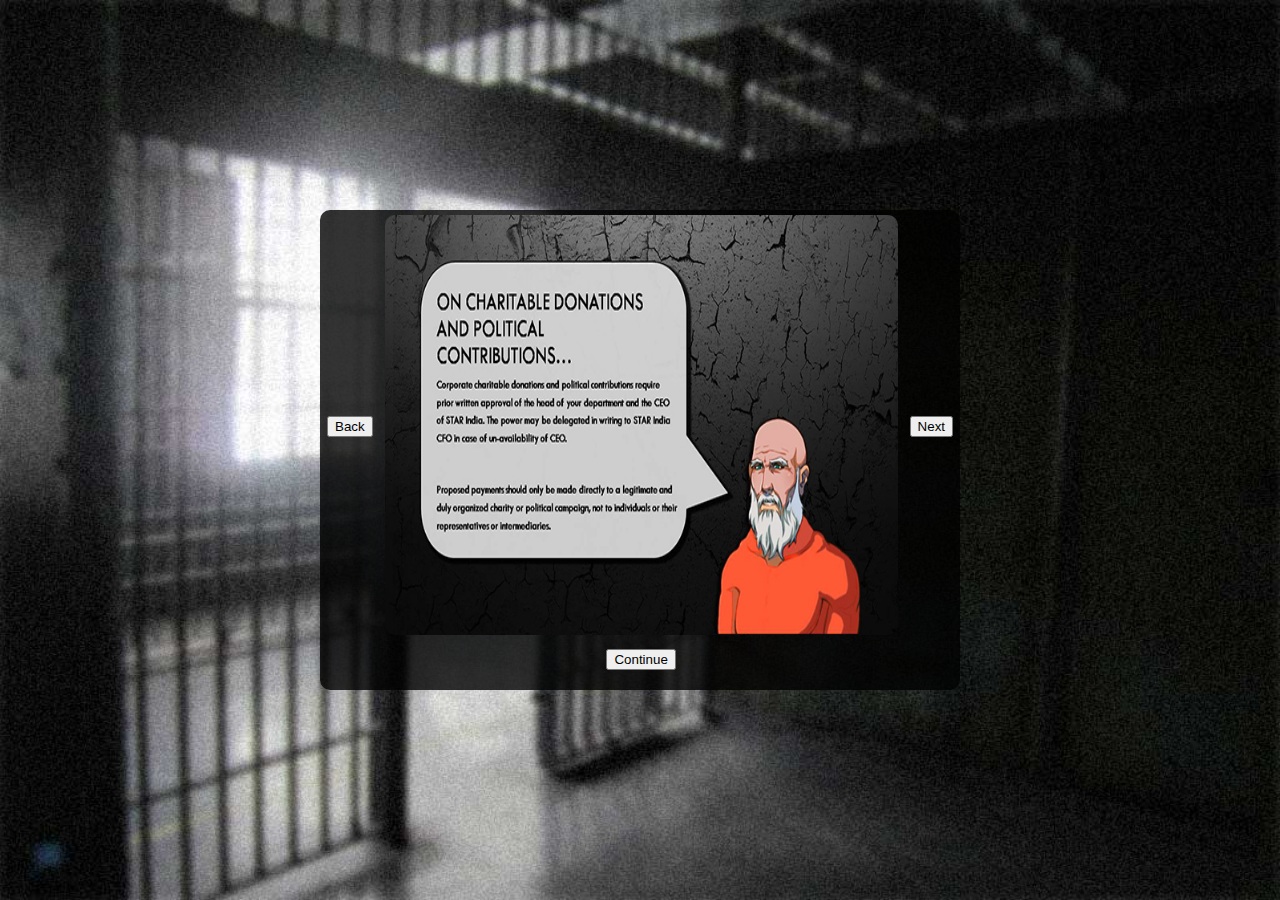
==== commit 58b1d218: "renamed" ====
--- a/index.html
+++ b/index.html
@@ -1,224 +1,243 @@
-<!DOCTYPE html>
+<!DOCTYPE HTML>
+
 <html>
 <head>
-    <title>Dungeon Game</title>
-    <link rel="stylesheet" href="assets/css/index.css">
-    <link rel="stylesheet" href="assets/css/attack.css">
+    <title>Quortals</title>
+    <script src="assets/js/jquery-1.10.2.min.js"></script>
+    <script src="assets/js/modernizr-2.6.2.min.js"></script>
+    <script type="text/javascript" src="assets/js/jquery.preload.js"></script>
+    <script src="assets/js/dungeon-data.js"></script>
+    <script src="assets/js/carousel.js"></script>
+    <script src="assets/js/custom.js"></script>
+    <script src="assets/js/questionbank.js"></script>
+    <link rel="stylesheet" type="text/css" href="assets/css/index.css" />
 </head>
-
-<body onload="background();">
-
-<!--<div id="background"></div>-->
-<img id="background" src="" />
-<div class="gameTitle">
-    <span id="gamename">Qortals</span>
-    <br/>
-    <a href="#" id="startClicker" style="text-decoration: none;font-size:48px;color:blue;">Click to Start</a>
-</div>
-<div class="How">
-    <div><img id="inst" src="assets/img/how_to.png" /></div>
-    <div style="left: 74%;bottom: 6%; position: absolute">
-        <a id="start" href="#" style="text-decoration: none;font-size:48px;color:blue;">Start</a>
+<body>
+    <div id="preload">
+        <div id="preload-font" style="display: none; font-family: stencil; font-family: gravity; font-family: gobold"></div>
+        <img src="assets/img/ajax-loader.gif" >
     </div>
-</div>
-
-<div id="gameAttack_wrapper">
-    <div id="player-hud">
-        <div id="player-data">
-            <div id="player-img-hud"><img style="width: 100%;height: 100%" src="assets/img/player.png"></div>
-            <div id="player-name-hud">Player</div>
-        </div>
-        <div id="player-health-box-hud">
-            <div id="player-Health-border-hud">
-                <div id='player-Health-hud'>
-                    <div id="player-hp-hud"></div>
-                </div>
-            </div>
-            <div id="meter-box-health-hud">
-                <div id="player-health-val-hud">30% left</div>
-            </div>
-        </div>
-        <div id="player-dice-hud"></div>
-    </div>
-
-    <div id="dungeons">
-        <div id="toMap">minimap</div>
-
-        <table id="mainmatrix" border="1">
-            <tr>
-                <td id="1"> <div id="11" class="matrix"></div> </td>
-                <td id="2"> <div id="12" class="matrix"></div> </td>
-                <td id="3"> <div id="13" class="matrix"></div> </td>
+
+    <img id="background" src="" />
+
+
+    <div id="carousel">
+        <table id="carousel-table">
+            <tr style="min-height:80%">
+                <td class="rt cl"><button id="left" onclick="onClick(1)"> Back </button></td>
+                <td class="rt cm" id="ppt" >
+                    <img src="assets/img/carousel/1.jpg" />
+                </td>
+                <td class="rt cr"><button id="right" onclick="onClick(2)"> Next </button></td>
             </tr>
-            <tr>
-                <td id="4"> <div id="21" class="matrix"></div> </td>
-                <td id="5"> <div id="22" class="matrix"></div> </td>
-                <td id="6"> <div id="23" class="matrix"></div> </td>
-            </tr>
-            <tr>
-                <td id="7"> <div id="31" class="matrix"></div> </td>
-                <td id="8"> <div id="32" class="matrix"></div> </td>
-                <td id="9"> <div id="33" class="matrix"></div> </td>
+            <tr style="min-height:20%">
+                <td class="rb cl"></td>
+                <td class="rb cm" style="vertical-align: top; text-align: center"><button id="exit" onclick="onClick(3)"> Continue </button></td>
+                <td class="rb cr" ></td>
             </tr>
         </table>
-        <div id="monster-card">
-            <div id="monster-detail-box">
-                <div id="monster-card-img"></div>
-                <div id="monster-details">
-                    <table id="monster-detail-table" cellspacing="13%" >
+    </div>
+
+    <div id="gameAttack_wrapper">
+
+        <div id="splasher"></div>
+
+        <div id="player-hud">
+            <div id="playerHud">
+                <div id="player-data">
+                    <img id="player-img" class="img-radius" src="assets/img/player.png">
+                    <table>
                         <tr>
-                            <td class="monster-card-scale">Name:</td>
-                            <td><div id="monster-card-name"></div></td>
+                            <td style="vertical-align: bottom;"><img id="player-health" src="assets/img/hp.png" class="hud-scale scaling"/></td>
+                            <td><span id="player-hp"></span> </td>
                         </tr>
                         <tr>
-                            <td class="monster-card-scale">Type:</td>
-                            <td><div id="monster-card-type"></div></td>
-                        </tr>
-                        <tr>
-                            <td class="monster-card-scale">Level:</td>
-                            <td><div id="monster-card-level"></div></td>
-                        </tr>
-                        <tr>
-                            <td class="monster-card-scale">Health:</td>
-                            <td><div id="monster-card-health-box">
-                                <div id="monster-card-Health-border" class="health-border">
-                                    <div id='monster-card-Health'><div id="monster-card-hp"></div></div>
-                                </div>
-                            </div></td>
-                        </tr>
-                        <tr>
-                            <td class="monster-card-scale">Dice:</td>
-                            <td><div id="monster-card-dice-container">
-                                <div id="monster-card-dice-num" style="display: none"></div>
-                                <div id="monster-card-dice-img" class="total-dice-img"></div>
-                            </div>
-                            </td>
+                            <td style="vertical-align: top;"><img id="player-dice" src="assets/img/dice.png" class="hud-scale floating"/></td>
+                            <td>x <span id="player-dice-num"></span> </td>
                         </tr>
                     </table>
-                </div>
-            </div>
-            <div id="monster-card-desc">
-                <span style="color: whitesmoke;margin: 1%;position: absolute;">Description:</span><br />
-            </div>
-            <div id="monster-card-btn">
-                <button id="btn-continue" class="btn">Continue</button>
-                <button id="btn-cancel" class="btn">Cancel</button>
+
+                </div>
+            </div>
+
+            <div id="buttonHud" align="center">
+                <p id="info" style="display:none;"></p>
+                <table align="center">
+                    <tr>
+                        <td align="right">
+                            <img
+                                    onmouseover="iconMouseFunct(1)"
+                                    onmouseout="iconMouseFunct(3)"
+                                    id="help"
+                                    src="assets/img/help.png"
+                                    style="width: 95%"
+                                    title="Help">
+                        </td>
+
+                        <td align="left">
+                            <img
+                                    onmouseover="iconMouseFunct(2)"
+                                    onmouseout="iconMouseFunct(3)"
+                                    id="toMap"
+                                    src="assets/img/minimap/minimap-icon.png"
+                                    title="Mini-map">
+                            <img
+                                    onmouseover="iconMouseFunct(2)"
+                                    onmouseout="iconMouseFunct(3)"
+                                    id="toGrid" src="assets/img/minimap/minimap-icon.png"
+                                    title="Mini-map">
+                        </td>
+                    </tr>
+                </table>
             </div>
         </div>
 
-        <div id="minimap">
-            <img class="mini" id="Purple" src="" />
-            <img class="mini" id="Blue" src="" />
-            <img class="mini" id="Green" src="" />
-            <img class="mini" id="Yellow" src="" />
-            <img class="mini" id="Orange" src="" />
-            <img class="mini" id="Red" src="" />
-            <table id="minimapmatrix">
+
+        <div id="container">
+            <table id="mainmatrix">
                 <tr>
-                    <td id="m1"><div id="m11" class="minimatrix"></div> </td>
-                    <td id="m2"><div id="m12" class="minimatrix"></div> </td>
-                    <td id="m3"><div id="m13" class="minimatrix"></div> </td>
+                    <td id="1"> <div id="11" class="matrix"></div> </td>
+                    <td id="2"> <div id="12" class="matrix"></div> </td>
+                    <td id="3"> <div id="13" class="matrix"></div> </td>
                 </tr>
                 <tr>
-                    <td id="m4"><div id="m21" class="minimatrix"></div> </td>
-                    <td id="m5"><div id="m22" class="minimatrix"></div> </td>
-                    <td id="m6"><div id="m23" class="minimatrix"></div> </td>
+                    <td id="4"> <div id="21" class="matrix"></div> </td>
+                    <td id="5"> <div id="22" class="matrix"></div> </td>
+                    <td id="6"> <div id="23" class="matrix"></div> </td>
                 </tr>
                 <tr>
-                    <td id="m7"><div id="m31" class="minimatrix"></div> </td>
-                    <td id="m8"><div id="m32" class="minimatrix"></div> </td>
-                    <td id="m9"><div id="m33" class="minimatrix"></div> </td>
+                    <td id="7"> <div id="31" class="matrix"></div> </td>
+                    <td id="8"> <div id="32" class="matrix"></div> </td>
+                    <td id="9"> <div id="33" class="matrix"></div> </td>
                 </tr>
             </table>
+
+            <div id="monster-card">
+                <table id="monster-card-table">
+                    <tr>
+                        <td colspan="3" id="monster-card-header">ENEMY</td>
+                    </tr>
+                    <tr>
+                        <td id="monster-card-health">
+                            <span id="monster-card-hp"></span>
+                            <img class="scaling" src="assets/img/hp.png">
+                        </td>
+                        <td id="monster-card-image">
+                            <!--<img src="assets/img/m.png" />-->
+                        </td>
+                        <td id="monster-card-dice">
+                            <img class="floating" src="assets/img/dice.png"> x<span id="monster-card-dice-num"></span>
+                        </td>
+                    </tr>
+                    <tr>
+                        <td colspan="3" id="monster-card-name td">
+                            <div id="monster-card-name"></div>
+                        </td>
+                    </tr>
+                    <tr>
+                        <td colspan="3" id="monster-card-type-td">
+                            <div id="monster-card-type"></div>
+                        </td>
+                    </tr>
+                    <tr>
+                        <td colspan="3">
+                            <div id="monster-card-desc">
+                                <span id="desc"></span>
+                            </div>
+                        </td>
+                    </tr>
+                    <tr>
+                        <td colspan="3" align="center">
+                            <button id="btn-continue" class="btn">Continue</button>
+                            <button id="btn-cancel" class="btn">Cancel</button>
+                        </td>
+                    </tr>
+                </table>
+            </div>
+
+            <div id="minimap">
+
+                <table id="miniportal">
+
+                    <tr>
+                        <td style="vertical-align: bottom"><img title="Prison Cell" class="mini" id="Purple" src="assets/img/minimap/purple.png" /></td>
+                        <td style="text-align: center;padding-left: 0"><img title="Prison Cell Hallway" class="mini" id="Blue" src="assets/img/minimap/blue.png" /></td>
+                        <td style="vertical-align: top; padding-right: 0"><img title="Cafeteria" class="mini" id="Green" src="assets/img/minimap/green.png" /></td>
+                        <td></td>
+                        <td style="vertical-align: top;padding-left: 0"><img title="Basketball Court" class="mini" id="Yellow" src="assets/img/minimap/yellow.png" /></td>
+                        <td style="text-align: center; padding-right: 0"><img title="Prison Courtyard" class="mini" id="Orange" src="assets/img/minimap/orange.png" /></td>
+                        <td style="vertical-align: bottom"><img title="Warden's Room" class="mini" id="Red" src="assets/img/minimap/red.png" /></td>
+                    </tr>
+                </table>
+
+                <table id="minimapmatrix">
+                    <tr>
+                        <td id="m1"><div id="m11" class="minimatrix"> 1 </div> </td>
+                        <td id="m2"><div id="m12" class="minimatrix"> 2 </div> </td>
+                        <td id="m3"><div id="m13" class="minimatrix"> 3 </div> </td>
+                    </tr>
+                    <tr>
+                        <td id="m4"><div id="m21" class="minimatrix"> 4 </div> </td>
+                        <td id="m5"><div id="m22" class="minimatrix"> 5 </div> </td>
+                        <td id="m6"><div id="m23" class="minimatrix"> 6 </div> </td>
+                    </tr>
+                    <tr>
+                        <td id="m7"><div id="m31" class="minimatrix"> 7 </div> </td>
+                        <td id="m8"><div id="m32" class="minimatrix"> 8 </div> </td>
+                        <td id="m9"><div id="m33" class="minimatrix"> 9 </div> </td>
+                    </tr>
+                </table>
+            </div>
+
+            <div id="fightArena">
+                <div id="monster-hud">
+                    <div id="monsterHud">
+                        <div id="monster-data">
+                            <div id="monster"></div>
+                            <table>
+                                <tr>
+                                    <td style="vertical-align: bottom;"><img id="monster-health" src="assets/img/hp.png" class="hud-scale scaling"/></td>
+                                    <td><span id="monster-hp">100</span> </td>
+                                </tr>
+                                <tr>
+                                    <td style="vertical-align: top;"><img id="monster-dice" src="assets/img/dice.png" class="hud-scale floating"/></td>
+                                    <td>x <span id="monster-dice-num"></span> </td>
+                                </tr>
+                            </table>
+
+                        </div>
+                    </div>
+                </div>
+            </div>
+
+            <div id="dice-div">
+                <div id="showdice">
+                    <div id="die1" class='oneHidden'></div>
+                    <div id="die2" class='oneHidden'></div>
+                    <div id="die3" class='oneHidden'></div>
+                    <div id="die4" class='oneHidden'></div>
+                    <div id="die5" class='oneHidden'></div>
+                </div>
+                <button id="btnAttack" class="btn">Attack</button> <button id="btnRetreat" class="btn">Retreat</button>
+            </div>
+
+            <div id="qcard">
+                <div id="quiz-content" class="questioned">
+                    <div id="qquestion"></div>
+                    <div id="qid"></div>
+                    <ul id="answerBlock">
+                        <li class="answer" id="optax"></li>
+                        <li class="answer" id="optbx"></li>
+                        <li class="answer" id="optcx"></li>
+                        <li class="answer" id="optdx"></li>
+                    </ul>
+                    <div id="answerMsg"></div>
+                </div>
+            </div>
+
         </div>
-
-    </div>
-
-
-
-
-
-    <div id="fightArena">
-        <div id="name-div">
-            <div id="monster-name" class="names"></div>
-            <div id="player-name" class="names">Player</div>
-        </div>
-        <div id="health-bar-box">
-            <div class="meter-box-wrapper">
-                <div id="monster-Health-border" class="health-border">
-                    <div id='monster-Health'><div id="monster-hp"></div></div>
-                    <div id="monster-max-hp" style="display: none"></div>
-                </div>
-                <div id="player-Health-border" class="health-border">
-                    <div id='player-Health'><div id="player-hp"></div></div>
-                </div>
-            </div>
-            <div id="meter-box-health">
-                <div id="monster-health-val-box" class="health-val-box">
-                    <div id="monster-health-val" class="value-display"></div>
-                    <div id="monster-lvl" class="lvl-display">Lvl 2</div>
-                </div>
-                <div id="player-health-val-box" class="health-val-box">
-                    <div id="player-health-val"></div>
-                </div>
-            </div>
-        </div>
-        <div id="battle-box-wrapper">
-            <div id="monster" class="image-box scaling"></div>
-            <div id="player" class="image-box scaling"><div id="player-box" style="height: 100%;width: 100%"><img id="player-img" src="assets/img/player.png"></div></div>
-            <div id="dice-container">
-                <div id="monster-dice" class="total-dice">
-                    <div id="monster-dice-num" style="display: none"></div>
-                    <div id="monster-dice-img" class="total-dice-img"></div>
-                </div>
-                <div id="player-dice" class="total-dice">
-                    <div id="player-dice-num" style="display: none"></div>
-                    <div id="player-dice-img" class="total-dice-img"></div>
-                </div>
-            </div>
-        </div>
-        <div id='diceBox'>
-            <div id='die1' class='oneHidden'></div>
-            <div id='die2' class='oneHidden'></div>
-            <div id='die3' class='oneHidden'></div>
-            <div id='die4' class='oneHidden'></div>
-            <div id='die5' class='oneHidden'></div>
-        </div>
-        <div id="battleBtn">
-            <button id="btnAttack" class="btn">Attack</button>
-            <button id="btnRetreat" class="btn">Retreat</button>
         </div>
     </div>
 
-    <div id="qcard">
-        <div id="quiz-content" class="questioned">
-            <div id="qquestion"></div>
-            <div id="qid"></div>
-            <ul id="answerBlock">
-                <li class="answer" id="optax"></li>
-                <li class="answer" id="optbx"></li>
-                <li class="answer" id="optcx"></li>
-                <li class="answer" id="optdx"></li>
-            </ul>
-            <div id="answerMsg"></div>
-        </div>
-    </div>
-</div>
-
-<div class="defeat">
-    <div>Defeated</div>
-    <br/>
-    <a href="#" id="startAgainClicker">Click to Start Again</a>
-</div>
-
-<script src="assets/js/jquery-1.10.2.min.js"></script>
-
-<script src="assets/js/modernizr-2.6.2.min.js"></script>
-<script src="assets/js/dungeon-data.js"></script>
-<script src="assets/js/custom.js"></script>
-<script src="assets/js/questionbank.js"></script>
-<!--<script src="assets/js/dice.js"></script>-->
-
-
 </body>
 </html>--- a/assets/css/index.css
+++ b/assets/css/index.css
@@ -1,435 +1,255 @@
-body
-{
-    margin:0%;
-    padding:0%;
-}
-
-#gameAttack_wrapper {
-    width: 640px;
-    height: 480px;
-    margin: auto;
-    border: 0;
-    background: rgba(0, 0, 0, 0.5);
-    position: relative;
-}
-
-.matrix {
+@import url("monstercard.css");
+@import url("minimap.css");
+@import url("attack.css");
+@import url("qcard.css");
+@import url("carousel.css");
+
+@font-face {
+    font-family: stencil;
+    src: url(../fonts/stencil.ttf);
+}
+@font-face {
+    font-family: gobold;
+    src: url(../fonts/GoboldBold.ttf);
+}
+@font-face {
+    font-family: gravity;
+    src: url(../fonts/Gravity-Book-Italic.ttf);
+}
+
+#preload {
     height: 100%;
     width: 100%;
-}
+    background-image: url('');
+}
+
+#background {
+    z-index: -1;
+    background-size: cover;
+    height:100%;
+    width: 100%;
+    position: absolute;
+    top: 0;
+    left: 0;
+}
+
+
+#gameAttack_wrapper {
+
+    width:              640px;
+    height:             480px;
+    /*background-color:   #000;*/
+    margin:             auto;
+    display:            inline-block;
+    position:           fixed;
+    top:                0;
+    bottom:             0;
+    left:               0;
+    right:              0;
+    background:         rgba(1,1,1, 0.5);
+    -moz-border-radius: 10px;
+    -webkit-border-radius: 10px;
+    border-radius: 10px;
+
+}
+
+#player-hud {
+    color: whitesmoke;
+    width:              25%;
+    height:             100%;
+    /*background-color:   #8b9f20;*/
+    overflow:           auto;
+    float:              left;
+    font-family:        gobold;
+    font-size:          19px;
+}
+
+#player-data {
+    text-align: center;
+    margin-top: 4%;
+}
+
+#player-data table {
+    margin: auto;
+    border-collapse: collapse;
+    text-align: center;
+}
+
+.hud-scale {
+    width: 40px;
+}
+
+#container {
+    width:              75%;
+    height:             100%;
+    overflow:           auto;
+    /*background-color:   #7255ff;*/
+    float:              left;
+}
+
+#playerHud {
+
+    width:              100%;
+    overflow:           auto;
+    height:             75%;
+    /*background-color:   #ffcf57;*/
+    display:            block;
+
+}
+
+#buttonHud {
+    width:              100%;
+    overflow:           auto;
+    height:             25%;
+    /*background-color:   #af67fd;*/
+    display:            block;
+    vertical-align:     bottom;
+}
+
+#buttonHud table {
+    margin: 1%;
+    bottom: 0;
+    position: absolute;
+
+    /*display: block;*/
+}
+
+#buttonHud img:hover {
+    -webkit-transform:scale(1.20); /* Safari and Chrome */
+    -moz-transform:scale(1.20); /* Firefox */
+    -ms-transform:scale(1.20); /* IE 9 */
+    -o-transform:scale(1.20); /* Opera */
+    transform:scale(1.20);
+    cursor: pointer;
+}
+
+
 
 #mainmatrix {
-    align-self: center;
-    display:block;
-    background-color: rgba(0, 0, 0, 0.5);
-    border: 0 none;
-    border-collapse: collapse;
-    height: 400px;
-    margin-left:10%;
-    margin-top: 10%;
-    width: 400px;
-}
-/*
-    Defines styling for each individual grid on the map.
-*/
-#mainmatrix td
-{
-    padding:1%;
-    width:33%;
-    height:33%;
-    border:1px solid darkslategray;
-    text-align:center;
-    vertical-align:middle;
-}
-/*
-    Defines styling for the images on the grid map.
-*/
-#mainmatrix td img
-{
-    width:65%;
-    height:auto;
-}
-
-#dungeons {
+    overflow:           auto;
+    width:              97%;
+    height:             97%;
+    margin:             auto;
+    margin-top:         1.5%;
+    padding:            0;
+    /*border:             1px solid whitesmoke;*/
+    border-collapse:    collapse;
+    /*display:            none;*/
+    background: rgba(1,1,1,0.7);
+    /*border-radius: 15px;*/
+    text-align: center;
+    -moz-border-radius: 10px;
+    -webkit-border-radius: 10px;
+    border-radius: 10px;
+    -webkit-box-shadow: 0 0 0 2px #666;
+    -moz-box-shadow: 0 0 0 2px #666;
+    box-shadow: 0 0 0 2px #666;
+}
+
+#mainmatrix td {
+    height: 33%;
+    width: 33%;
+    -webkit-box-shadow: 0 0 0 1px #333;
+    -moz-box-shadow: 0 0 0 1px #333;
+    box-shadow: 0 0 0 1px #333;
+}
+
+#mainmatrix img {
+    width: 90%;
+}
+
+#player-div {
+    position: relative;
+}
+
+#player-img {
+    width: 62%;
+}
+
+.img-radius {
+    border-radius: 25%;
+}
+
+#info {
+    align-self:center;
+    padding:5px;
+    position: relative;
+    bottom:2%;
+    border-radius:10px;
+}
+
+#splasher {
     display: none;
     position: absolute;
-}
-
-#qcard, #qid{
-    display: none;
-    width: 80%;
-}
-#quiz-content
-{ width: 41%;
-    /*height: 35%;*/
-    border: 2px solid white;
-    top: 20%;
-    position: absolute;
-    left: 25%;
+    z-index: 4;
+    background: rgba(1,1,1,0.9);
+    font-family: gravity;
+    color: whitesmoke;
+
+    padding: 3%;
+    max-width: 20%;
+
+    text-align: center;
+
+    -moz-border-radius: 10px;
+    -webkit-border-radius: 10px;
     border-radius: 10px;
-    padding: 2px 4px 3px 2px;
-    display: none;
-    z-index: 2;
-    /*background-color: black;*/
-    background-color: rgba(0,0,0,0.7);
-}
-#qquestion{
-    color: #ffffff;
-    padding: 5px;
-}
-#bulletA {
-    background: #a34f32;
-}
-#bulletB {
-    background: #7255ff;
-}
-#bulletC {
-    background: #8b9f20;
-}
-#bulletD {
-    background: #ffcf57;
-}
-#answerBlock {
-    list-style: none;
-    padding-left: 12%;
-}
-#answerMsg {
-    display: none;
-    color: black;
-    font-size: 1.6em;
-    line-height: 1;
-    margin-bottom: 10px;
-    margin-top: 10px;
-    text-align: center;
-}
-.answer-bullet {
-    width: 20px;
-    height: 20px;
-    display: inline-block;
-    vertical-align: middle;
-    padding: 5px;
-    border-radius: 50%;
-    margin-right: 10px;
-    text-align: center;
-    color: black;
-}
-#answerBlock li {
-    margin-bottom: 2px;
-    margin-left: -39px;
-    cursor: pointer;
-}
-#answerBlock li:hover {
-    font-weight: bold;
-}
-
-.gameTitle {
-    color: blue;
-    font-family: "Impact", sans-serif;
-    font-size: 85px;
-    height: 640px;
-    line-height: 64px;
-    margin: 18% auto 0;
-    text-align: center;
-    text-shadow: 0 0 20px black;
-    width: 960px;
-}
-
-#startClicker {
-    text-decoration: none;
-    font-size: 48px;
-    color: blue;
-
-}
-.How{
-    display: none;
-    position: absolute;
-    font-family: "Impact",sans-serif;
-    text-align: center;
-    text-shadow: 0 0 20px white;
-}
-
-
-#player-hud {
-    width: 100%;
-    height: 15%;
-    position:absolute;
-    overflow: auto;
-}
-#player-data {
-    width: 30%;
-    height: 100%;
-    border: 1px solid #ffffff;
-    float: left;
-}
-#player-img-hud {
-    height: 100%;
-    width: 23%;
-    float: left;
-}
-#player-name-hud {
-    width: 75%;
-    float: left;
-    text-align: center;
-    color: #ffffff;
-    padding-top: 5%;
-}
-#player-dice-hud {
-    float: left;
-    border: 1px solid #ffffff;
-    height: 100%;
-    width: 37%;
-}
-#player-health-box-hud {
-    width: 32%;
-    height: 100%;
-    float: left;
-}
-#player-Health-border-hud {
-    width: 99%;
-    height: 40%;
-    background-color: #ffffff;
-    border-radius: 10px;
-}
-#player-Health-hud {
-    background: none repeat scroll 0 0 blue;
-    border-radius: 10px;
-    width: 99%;
-    height: 100%;
-    right: 0;
-    float: right;
-}
-#player-hp-hud {
-    text-align: center;
-}
-#meter-box-health-hud {
-    float: right;
-    height: 50%;
-    width: 100%;
-}
-#player-health-val-hud {
-    text-align: center;
-    color: #ffffff;
-    margin-top: 1%;
-}
-#splasher {
-    font-size: 2em;
-    text-align: center;
-    font-family: "Impact", sans-serif;
-    position: absolute;
-    z-index: 99;
-    top: 25%;
-    left: 25%;
-    width: 50%;
-    text-shadow: black 0 0 20px;
-    color: white;
-    /*display: none;*/
-}
-
-
-
-#monster-card{
-    border: 1px solid whitesmoke;
-    height: 400px;
-    left: 12%;
-    position: absolute;
-    top: 49px;
-    width: 500px;
-    background-color: rgba(20, 20, 20, 0.9);
-    border-radius: 10px;
-    display: none;
-}
-#monster-card-btn{
-    left: 34%;
-    position: absolute;
-    top: 86%;
-}
-#monster-detail-box{
-    width: 100%;
-    height: 50%;
-    /*border: 1px solid red;*/
-}
-
-#monster-card-img{
-    border: 1px solid whitesmoke;
-    height: 90%;
-    width: 29%;
-    margin: 4%;
-    border-radius: 5px;
-}
-#monster-details{
-    /*border: 1px solid green;*/
-    float: right;
-    height: 45%;
-    left: 34%;
-    margin: 4%;
-    position: absolute;
-    top: 0;
-    width: 57%;
-}
-#monster-card-desc{
-    border: 1px solid white;
-    height: 25%;
-    left: 4%;
-    position: absolute;
-    top: 56%;
-    width: 91%;
-    border-radius: 5px;
-}
-
-#monster-card-hp {
-    font-size: 10px;
-    height: 50%;
-    position: absolute;
-    top: 0;
-    width: 100%;
-    text-align: center;
-}
-#monster-card-Health-val {
-    background: none repeat scroll 0 0 red;
-    width: 100%;
-    height: 100%;
-    border-radius: 10px;
-    float: right;
-}
-#monster-detail-table {
-    color: whitesmoke;
-    width: 100%;
-
-}
-
-.monster-card-scale{
-    width: 30%;
-}
-
-#monster-card-Health-border{
-    border: 1px solid #ffffff;
-    border-radius: 10px;
-    height: 6%;
-    position: absolute;
-    top: 66%;
-    width: 55%;
-}
-#monster-card-Health {
-    background: none repeat scroll 0 0 red;
-    width: 100%;
-    height: 100%;
-    border-radius: 10px;
-    float: left;
-}
-
-
-#minimap {
-    position: absolute;
-    height: 100%;
-    width: 100%;
-}
-
-#Purple {
-    position: absolute;
-    height: 500%;
-    left: 400%;
-    top: 0%;
-}
-
-#Blue {
-    position: absolute;
-    height: 500%;
-    left: 700%;
-    top: 500%;
-}
-
-#Green {
-    position: absolute;
-    height: 500%;
-    left: 700%;
-    top: 1300%;
-}
-
-#Yellow {
-    position: absolute;
-    height: 500%;
-    left: 400%;
-    top: 1800%;
-}
-
-#Orange {
-    position: absolute;
-    height: 500%;
-    left: 100%;
-    top: 1300%;
-}
-
-#Red {
-    position: absolute;
-    height: 500%;
-    left: 100%;
-    top: 500%;
-}
-
-#minimapmatrix {
-    width:50%;
-    height: 50%;
-    /*margin:auto;*/
-    /*border: 1px solid whitesmoke;*/
-    border-collapse:collapse;
-    background-color: #000;
-    position: absolute;
-    left: 280%;
-    top: 560%;
-    color: white;
-}
-
-#minimapmatrix td {
-    text-align: center;
-    padding: 3px;
-    align: center;
-    vertical-align: middle;
-    border: 1px solid whitesmoke;
-}
-
-.minimatrix {
-    min-width: 80px;
-    max-width: 80px;
-
-    min-height: 70px;
-    max-height: 70px;
-}
-
-body {
-    background-repeat: no-repeat;
-    background-size: contain;
-    background-position: center;
-}
-
-
-
-
-
-
-@media screen and (max-width: 650px)and (max-height: 500px) {
-    .gameTitle {
-        color: blue;
-        font-family: "Impact", sans-serif;
-        font-size: 50px;
-        height: 480px;
-        line-height: 62px;
-        margin: 24% auto 0;
-        text-align: center;
-        text-shadow: 0 0 20px white;
-        width: 640px;
-    }
-
-    #startClicker {
-        text-decoration: none;
-        font-size: 30px !important;
-        color: #ffffff;
-
-    }
-    .How{
-        display: none;
-        position: absolute;
-        font-family: "Impact",sans-serif;
-        text-align: center;
-        text-shadow: 0 0 20px white;
-    }
-}+    -webkit-box-shadow: 0 0 0 2px #666;
+    -moz-box-shadow: 0 0 0 2px #666;
+    box-shadow: 0 0 0 2px #666;
+
+    margin: 0 auto;
+    top: 40%;
+    left: 40%;
+
+    font-size: 18px;
+    line-height: 24px;
+
+}
+
+
+
+/*------------------------------------------------------------anim heart and dice-------------------------------------------------*/
+.floating{
+    -webkit-animation-name: Floatingx;
+    -webkit-animation-duration: 1s;
+    -webkit-animation-iteration-count: infinite;
+    -webkit-animation-timing-function: ease-in-out;
+    -moz-animation-name: Floating;
+    -moz-animation-duration: 1s;
+    -moz-animation-iteration-count: infinite;
+    -moz-animation-timing-function: ease-in-out;
+}
+@-webkit-keyframes Floatingx{
+    from {-webkit-transform:translate(0, 0px);}
+    65% {-webkit-transform:translate(0, 5px);}
+    to {-webkit-transform: translate(0, -0px); }
+}
+@-moz-keyframes Floating{
+    from {-moz-transform:translate(0, 0px);}
+    65% {-moz-transform:translate(0, 5px);}
+    to {-moz-transform: translate(0, -0px);}
+}
+.scaling{
+    /*float: left;*/
+    -webkit-animation-name: scalex;
+    -webkit-animation-duration:500ms;
+    -webkit-animation-iteration-count:infinite;
+    -webkit-animation-timing-function:ease-in-out;
+    -moz-animation-name: scale;
+    -moz-animation-duration:500ms;
+    -moz-animation-iteration-count:infinite;
+    -moz-animation-timing-function:ease-in-out;
+}
+@-webkit-keyframes scalex{
+    from {-webkit-transform: scale(0.9);}
+    65% {-webkit-transform: scale(1.0);}
+    to {-webkit-transform: scale(0.9);}
+}
+@-moz-keyframes scale{
+    from {-moz-transform: scale(0.9);}
+    65% {-moz-transform: scale(1.0);}
+    to {-moz-transform: scale(0.9);}
+}
+
+
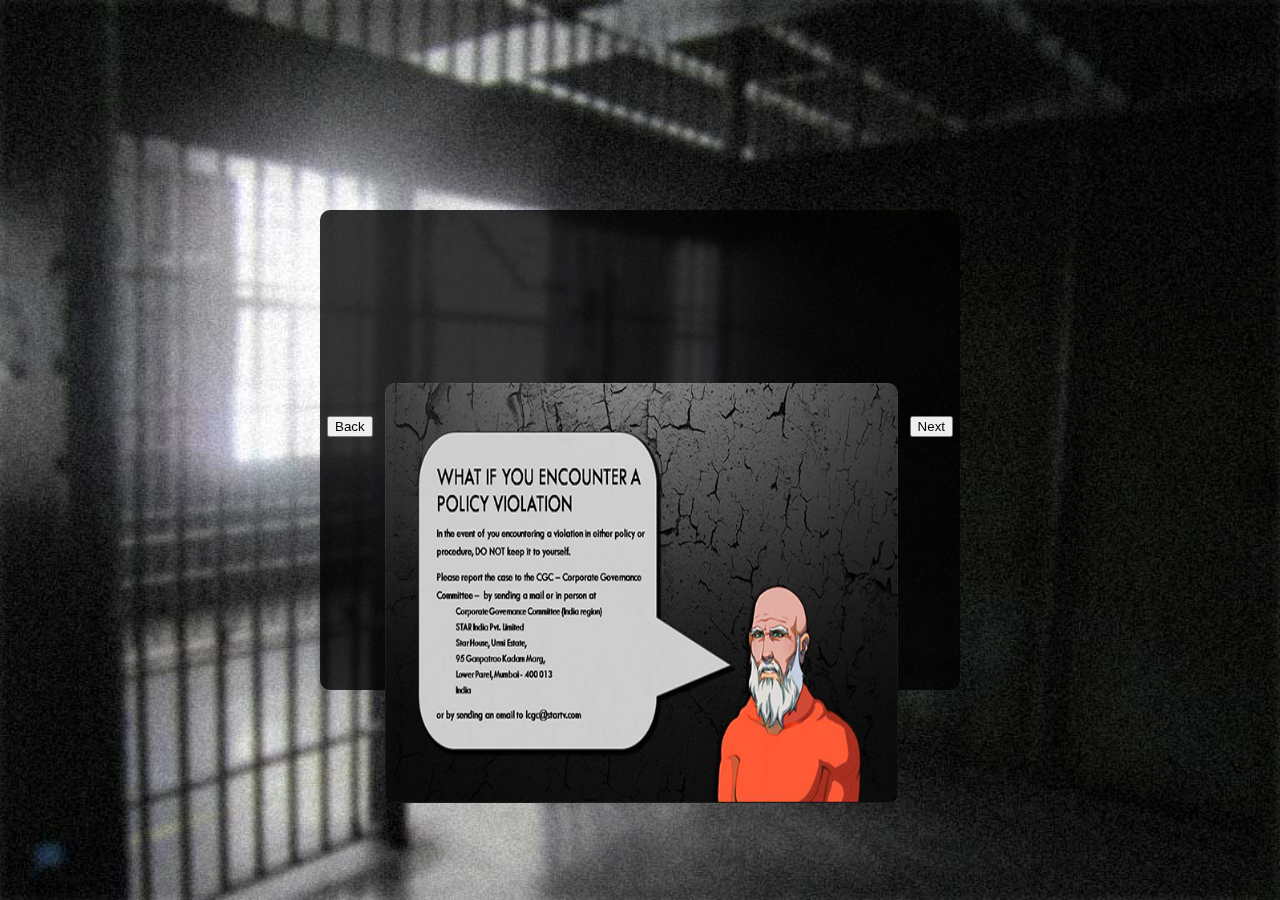
==== commit 4ece100c: "testing preload" ====
--- a/index.html
+++ b/index.html
@@ -12,9 +12,10 @@
     <script src="assets/js/questionbank.js"></script>
     <link rel="stylesheet" type="text/css" href="assets/css/index.css" />
 </head>
-<body>
+<body style="background-size: cover; height: 100%; width: 100%;">
     <div id="preload">
         <div id="preload-font" style="display: none; font-family: stencil; font-family: gravity; font-family: gobold"></div>
+        <span style="color: whitesmoke">Loading... </span><br />
         <img src="assets/img/ajax-loader.gif" >
     </div>
 
--- a/assets/css/index.css
+++ b/assets/css/index.css
@@ -18,23 +18,22 @@
 }
 
 #preload {
-    height: 100%;
-    width: 100%;
-    background-image: url('');
-}
-
-#background {
-    z-index: -1;
-    background-size: cover;
-    height:100%;
-    width: 100%;
-    position: absolute;
-    top: 0;
-    left: 0;
-}
-
-
-#gameAttack_wrapper {
+    /*width:              640px;*/
+    /*height:             480px;*/
+    text-align:         center;
+    vertical-align:     middle;
+    /*padding-top:        20%;*/
+    /*margin:             auto;*/
+    /*display:            inline-block;*/
+    /*position:           fixed;*/
+    /*top:                0;*/
+    /*bottom:             0;*/
+    /*left:               0;*/
+    /*right:              0;*/
+    /*-moz-border-radius: 10px;*/
+    /*-webkit-border-radius: 10px;*/
+    /*border-radius: 10px;*/
+    /*background:         rgba(1,1,1, 0.5);*/
 
     width:              640px;
     height:             480px;
@@ -50,6 +49,41 @@
     -moz-border-radius: 10px;
     -webkit-border-radius: 10px;
     border-radius: 10px;
+}
+
+#preload span, img {
+    overflow: auto;
+    top: 40%;
+    position: relative;
+}
+
+#background {
+    z-index: -1;
+    background-size: cover;
+    height:100%;
+    width: 100%;
+    position: absolute;
+    top: 0;
+    left: 0;
+}
+
+
+#gameAttack_wrapper {
+
+    width:              640px;
+    height:             480px;
+    /*background-color:   #000;*/
+    margin:             auto;
+    display:            inline-block;
+    position:           fixed;
+    top:                0;
+    bottom:             0;
+    left:               0;
+    right:              0;
+    background:         rgba(1,1,1, 0.5);
+    -moz-border-radius: 10px;
+    -webkit-border-radius: 10px;
+    border-radius: 10px;
 
 }
 
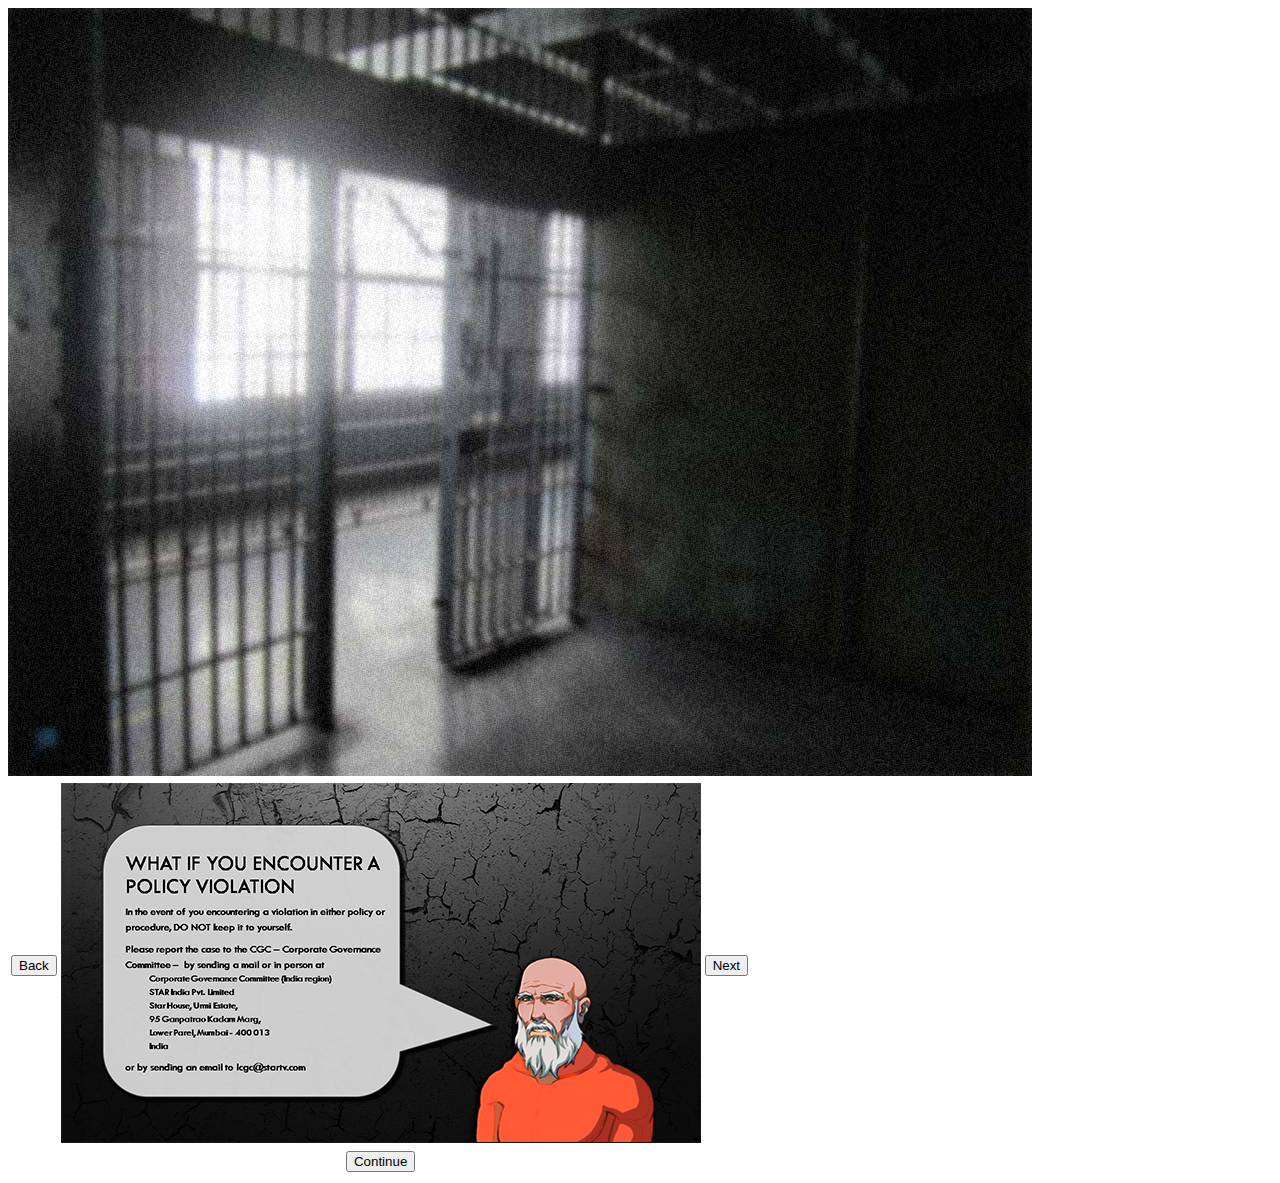
==== commit 1f2416f8: "remove index2" ====
--- a/index.html
+++ b/index.html
@@ -10,17 +10,11 @@
     <script src="assets/js/carousel.js"></script>
     <script src="assets/js/custom.js"></script>
     <script src="assets/js/questionbank.js"></script>
-    <link rel="stylesheet" type="text/css" href="assets/css/index.css" />
+    <link rel="stylesheet" type="text/css" href="assets/css/index2.css" />
 </head>
-<body style="background-size: cover; height: 100%; width: 100%;">
-    <div id="preload">
-        <div id="preload-font" style="display: none; font-family: stencil; font-family: gravity; font-family: gobold"></div>
-        <span style="color: whitesmoke">Loading... </span><br />
-        <img src="assets/img/ajax-loader.gif" >
-    </div>
+<body onload="initTheme()">
 
     <img id="background" src="" />
-
 
     <div id="carousel">
         <table id="carousel-table">
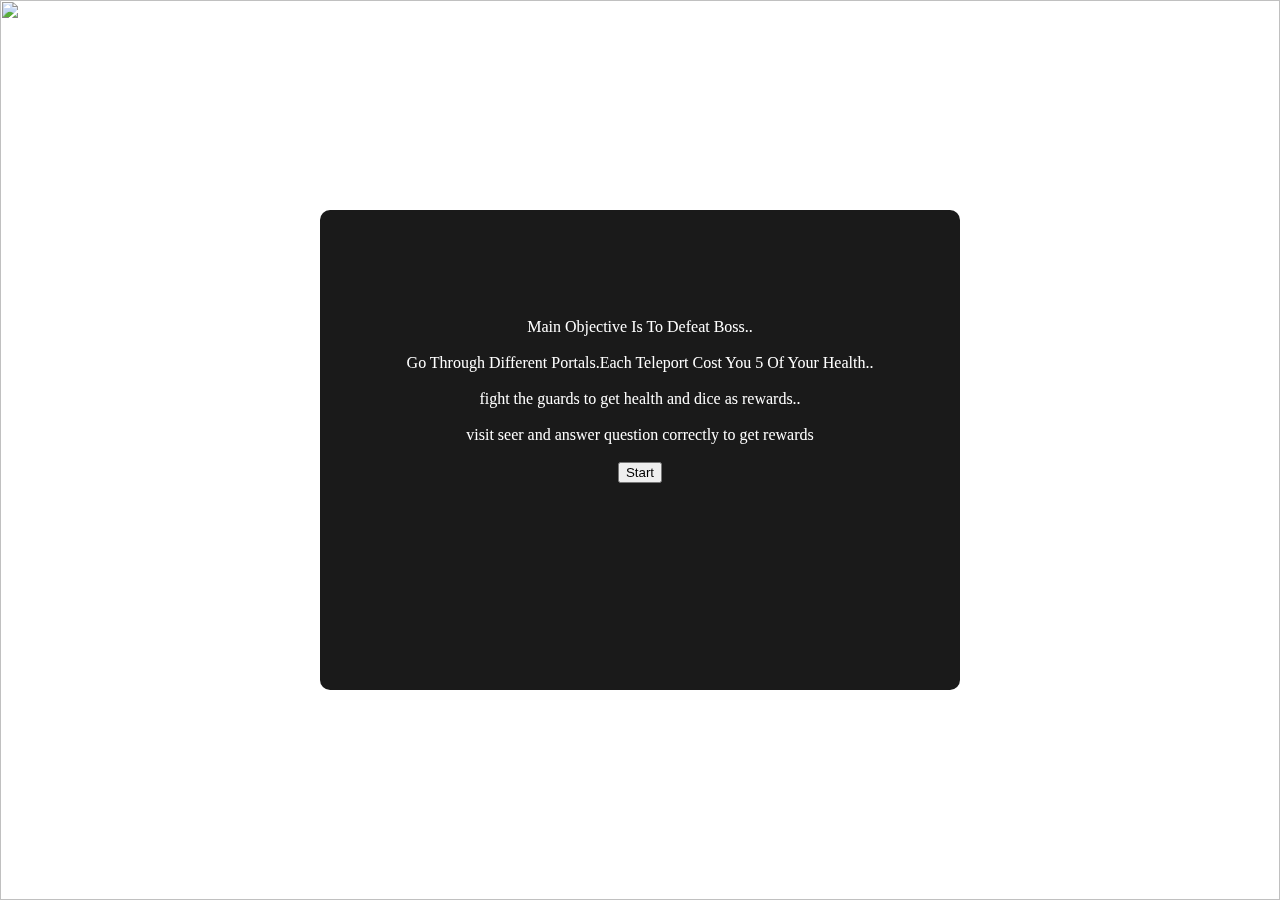
==== commit 285f4c15: "instructions" ====
--- a/index.html
+++ b/index.html
@@ -15,8 +15,9 @@
 <body onload="initTheme()">
 
     <img id="background" src="" />
-
+    <div id="how"></div>
     <div id="carousel">
+
         <table id="carousel-table">
             <tr style="min-height:80%">
                 <td class="rt cl"><button id="left" onclick="onClick(1)"> Back </button></td>
--- a/assets/css/index2.css
+++ b/assets/css/index2.css
@@ -0,0 +1,269 @@
+@import url("monstercard.css");
+@import url("minimap.css");
+@import url("attack.css");
+@import url("qcard.css");
+@import url("carousel.css");
+
+@font-face {
+    font-family: stencil;
+    src: url(../fonts/stencil.ttf);
+}
+@font-face {
+    font-family: gobold;
+    src: url(../fonts/GoboldBold.ttf);
+}
+@font-face {
+    font-family: gravity;
+    src: url(../fonts/Gravity-Book-Italic.ttf);
+}
+
+#background {
+    z-index: -1;
+    background-size: cover;
+    height:100%;
+    width: 100%;
+    position: absolute;
+    top: 0;
+    left: 0;
+}
+
+
+#gameAttack_wrapper {
+
+    width:              640px;
+    height:             480px;
+    /*background-color:   #000;*/
+    margin:             auto;
+    display:            inline-block;
+    position:           fixed;
+    top:                0;
+    bottom:             0;
+    left:               0;
+    right:              0;
+    background:         rgba(1,1,1, 0.5);
+    -moz-border-radius: 10px;
+    -webkit-border-radius: 10px;
+    border-radius: 10px;
+
+}
+
+#player-hud {
+    color: whitesmoke;
+    width:              25%;
+    height:             100%;
+    /*background-color:   #8b9f20;*/
+    overflow:           auto;
+    float:              left;
+    font-family:        gobold;
+    font-size:          19px;
+}
+
+#player-data {
+    text-align: center;
+    margin-top: 4%;
+}
+
+#player-data table {
+    margin: auto;
+    border-collapse: collapse;
+    text-align: center;
+}
+
+.hud-scale {
+    width: 40px;
+}
+
+#container {
+    width:              75%;
+    height:             100%;
+    overflow:           auto;
+    /*background-color:   #7255ff;*/
+    float:              left;
+}
+
+#playerHud {
+
+    width:              100%;
+    overflow:           auto;
+    height:             75%;
+    /*background-color:   #ffcf57;*/
+    display:            block;
+
+}
+
+#buttonHud {
+    width:              100%;
+    overflow:           auto;
+    height:             25%;
+    /*background-color:   #af67fd;*/
+    display:            block;
+    vertical-align:     bottom;
+}
+
+#buttonHud table {
+    margin: 1%;
+    bottom: 0;
+    position: absolute;
+
+    /*display: block;*/
+}
+
+#buttonHud img:hover {
+    -webkit-transform:scale(1.20); /* Safari and Chrome */
+    -moz-transform:scale(1.20); /* Firefox */
+    -ms-transform:scale(1.20); /* IE 9 */
+    -o-transform:scale(1.20); /* Opera */
+    transform:scale(1.20);
+    cursor: pointer;
+}
+
+
+
+#mainmatrix {
+    overflow:           auto;
+    width:              97%;
+    height:             97%;
+    margin:             auto;
+    margin-top:         1.5%;
+    padding:            0;
+    /*border:             1px solid whitesmoke;*/
+    border-collapse:    collapse;
+    /*display:            none;*/
+    background: rgba(1,1,1,0.7);
+    /*border-radius: 15px;*/
+    text-align: center;
+    -moz-border-radius: 10px;
+    -webkit-border-radius: 10px;
+    border-radius: 10px;
+    -webkit-box-shadow: 0 0 0 2px #666;
+    -moz-box-shadow: 0 0 0 2px #666;
+    box-shadow: 0 0 0 2px #666;
+}
+
+#mainmatrix td {
+    height: 33%;
+    width: 33%;
+    -webkit-box-shadow: 0 0 0 1px #333;
+    -moz-box-shadow: 0 0 0 1px #333;
+    box-shadow: 0 0 0 1px #333;
+}
+
+#mainmatrix img {
+    width: 90%;
+}
+
+#player-div {
+    position: relative;
+}
+
+#player-img {
+    width: 62%;
+}
+
+.img-radius {
+    border-radius: 25%;
+}
+
+#info {
+    align-self:center;
+    padding:5px;
+    position: relative;
+    bottom:2%;
+    border-radius:10px;
+}
+
+#splasher {
+    display: none;
+    position: absolute;
+    z-index: 4;
+    background: rgba(1,1,1,0.9);
+    font-family: gravity;
+    color: whitesmoke;
+
+    padding: 3%;
+    max-width: 20%;
+
+    text-align: center;
+
+    -moz-border-radius: 10px;
+    -webkit-border-radius: 10px;
+    border-radius: 10px;
+    -webkit-box-shadow: 0 0 0 2px #666;
+    -moz-box-shadow: 0 0 0 2px #666;
+    box-shadow: 0 0 0 2px #666;
+
+    margin: 0 auto;
+    top: 40%;
+    left: 40%;
+
+    font-size: 18px;
+    line-height: 24px;
+
+}
+
+
+
+/*------------------------------------------------------------anim heart and dice-------------------------------------------------*/
+.floating{
+    -webkit-animation-name: Floatingx;
+    -webkit-animation-duration: 1s;
+    -webkit-animation-iteration-count: infinite;
+    -webkit-animation-timing-function: ease-in-out;
+    -moz-animation-name: Floating;
+    -moz-animation-duration: 1s;
+    -moz-animation-iteration-count: infinite;
+    -moz-animation-timing-function: ease-in-out;
+}
+@-webkit-keyframes Floatingx{
+    from {-webkit-transform:translate(0, 0px);}
+    65% {-webkit-transform:translate(0, 5px);}
+    to {-webkit-transform: translate(0, -0px); }
+}
+@-moz-keyframes Floating{
+    from {-moz-transform:translate(0, 0px);}
+    65% {-moz-transform:translate(0, 5px);}
+    to {-moz-transform: translate(0, -0px);}
+}
+.scaling{
+    /*float: left;*/
+    -webkit-animation-name: scalex;
+    -webkit-animation-duration:500ms;
+    -webkit-animation-iteration-count:infinite;
+    -webkit-animation-timing-function:ease-in-out;
+    -moz-animation-name: scale;
+    -moz-animation-duration:500ms;
+    -moz-animation-iteration-count:infinite;
+    -moz-animation-timing-function:ease-in-out;
+}
+@-webkit-keyframes scalex{
+    from {-webkit-transform: scale(0.9);}
+    65% {-webkit-transform: scale(1.0);}
+    to {-webkit-transform: scale(0.9);}
+}
+@-moz-keyframes scale{
+    from {-moz-transform: scale(0.9);}
+    65% {-moz-transform: scale(1.0);}
+    to {-moz-transform: scale(0.9);}
+}
+
+#how
+{
+    width:              640px;
+    height:             480px;
+    text-align:         center;
+    /*background-color:   #000;*/
+    margin:             auto;
+    display:            inline-block;
+    position:           fixed;
+    top:                0;
+    bottom:             0;
+    left:               0;
+    right:              0;
+    background:         rgba(1,1,1, 0.9);
+    -moz-border-radius: 10px;
+    -webkit-border-radius: 10px;
+    border-radius: 10px;
+    display: none;
+}
+
+
